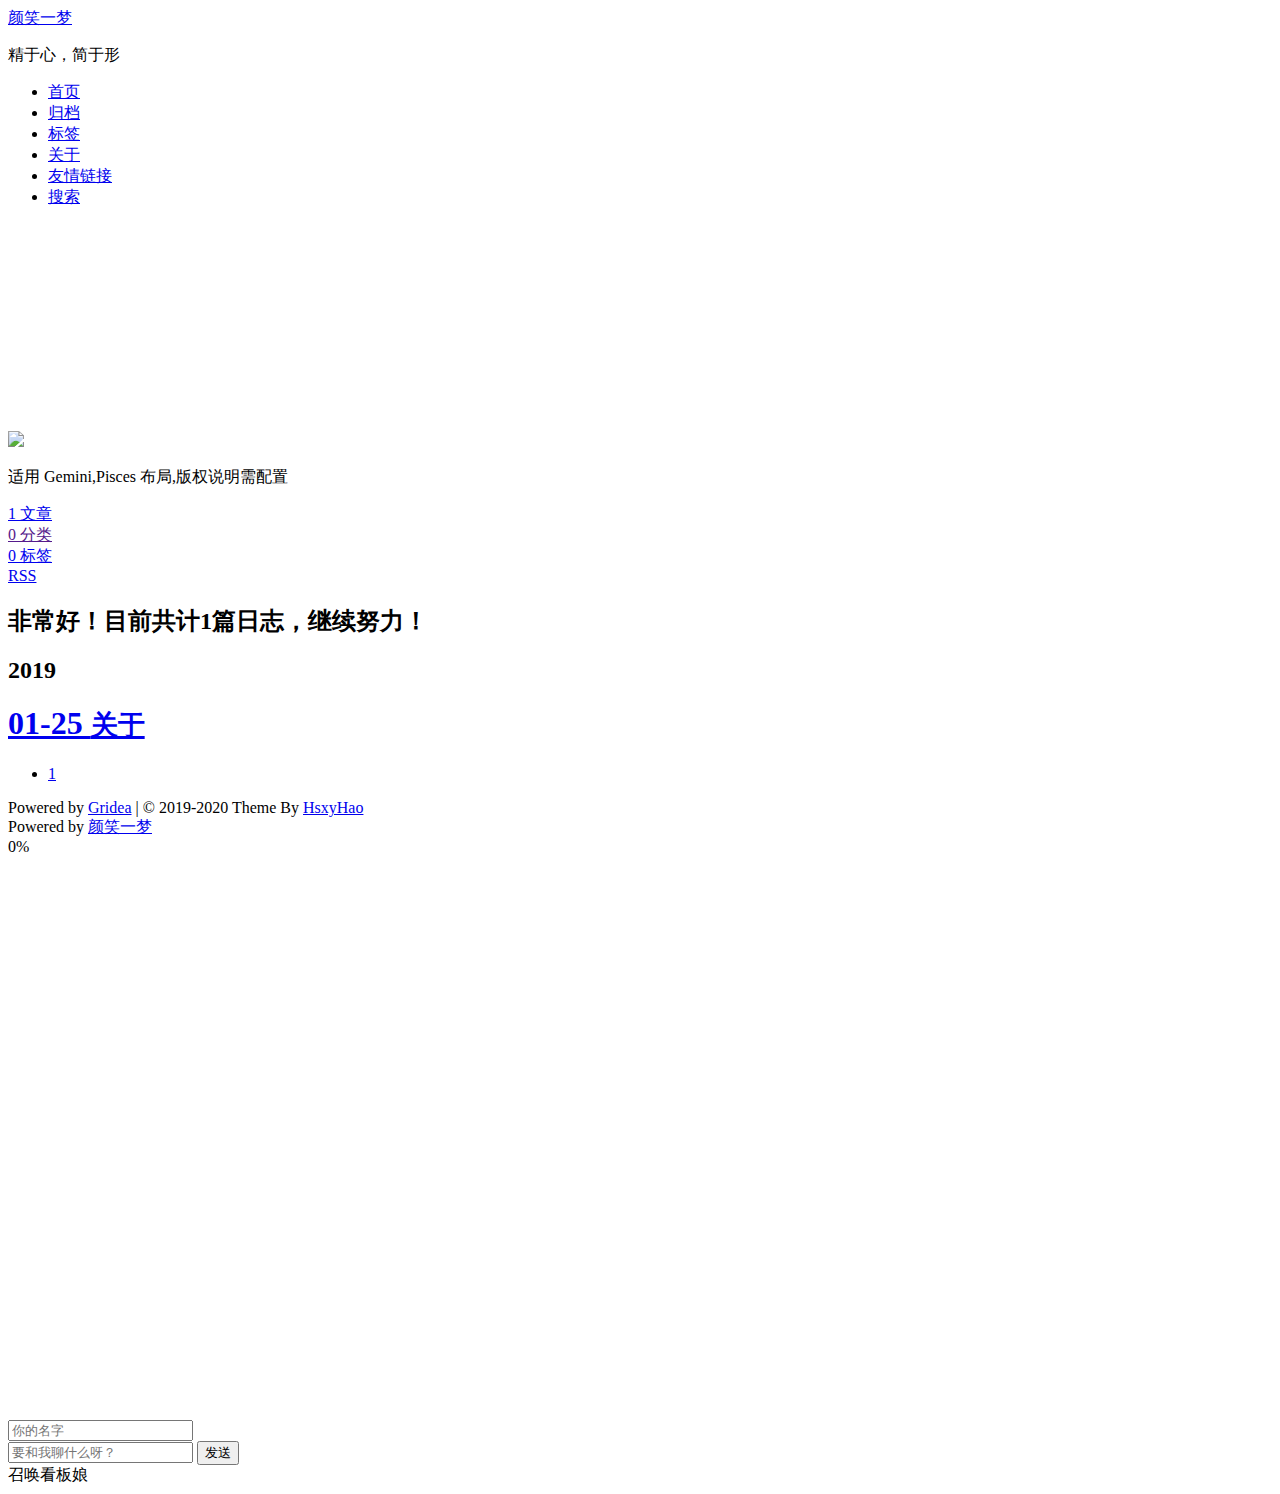
==== archives/index.html @ abf2011c "update from gridea: 2020-09-06 03:06:51" ====
<!DOCTYPE html>
<html>

<head>
  <meta charset="UTF-8" />

<meta name="viewport" content="width=device-width, initial-scale=1.0, user-scalable=no">
<meta name="keywords" content="Gridea静态个人博客">
<meta name="description" content="Hi,欢迎所有温柔的人们">
<meta name="theme-color" content="#000">
<title>颜笑一梦</title>
<link rel="shortcut icon" href="/favicon.ico?v=1599332806942">
<link rel="stylesheet" href="/media/css/pisces.css">
<link rel="stylesheet" href="/media/fonts/font-awesome.css">
<link
  href="//fonts.googleapis.com/css?family=Monda:300,300italic,400,400italic,700,700italic|Roboto Slab:300,300italic,400,400italic,700,700italic|Rosario:300,300italic,400,400italic,700,700italic|PT Mono:300,300italic,400,400italic,700,700italic&subset=latin,latin-ext"
  rel="stylesheet" type="text/css">

<link href="/media/hljs/styles/default.css"
  rel="stylesheet">

<link rel="stylesheet" href="/styles/main.css">

<script src="/media/hljs/highlight.js"></script>
<script src="https://cdn.jsdelivr.net/npm/velocity-animate@1.5.0/velocity.min.js"></script>
<script src="https://cdn.jsdelivr.net/npm/velocity-animate@1.5.0/velocity.ui.min.js"></script>
<link rel="stylesheet" href="https://cdn.jsdelivr.net/npm/katex@0.11.1/dist/katex.min.css"
  integrity="sha384-zB1R0rpPzHqg7Kpt0Aljp8JPLqbXI3bhnPWROx27a9N0Ll6ZP/+DiW/UqRcLbRjq" crossorigin="anonymous">


<script defer src="https://cdn.jsdelivr.net/npm/katex@0.11.1/dist/katex.min.js"
  integrity="sha384-y23I5Q6l+B6vatafAwxRu/0oK/79VlbSz7Q9aiSZUvyWYIYsd+qj+o24G5ZU2zJz" crossorigin="anonymous"></script>
<script defer src="https://cdn.jsdelivr.net/npm/katex@0.11.1/dist/contrib/auto-render.min.js"
  integrity="sha384-kWPLUVMOks5AQFrykwIup5lo0m3iMkkHrD0uJ4H5cjeGihAutqP0yW0J6dpFiVkI" crossorigin="anonymous"
  onload="renderMathInElement(document.body);"></script>





  <meta name="description" content="Hi,欢迎所有温柔的人们">
</head>

<body>
  <div class="head-top-line"></div>
  <div class="header-box">
    
<div class="pisces">
  <header class="header  ">
    <div class="blog-header box-shadow-wrapper bg-color " id="header">
      <div class="nav-toggle" id="nav_toggle">
        <div class="toggle-box">
          <div class="line line-top"></div>
          <div class="line line-center"></div>
          <div class="line line-bottom"></div>
        </div>
      </div>
      <div class="site-meta">       
        <div class="site-title">
          
            <a href="/" class="brand">
              <span>颜笑一梦</span>
            </a>  
          
        </div>
        
          <p class="subtitle">精于心，简于形</p>
        
      </div>
      <nav class="site-nav" id="site_nav">
        <ul id="nav_ul">
          
            
            
              
            
            <li class="nav-item ">
              
              
                <a href="/" target="_self">
                  <i class="fa fa-home"></i> 首页
                </a>
              
            </li>
          
            
            
              
            
            <li class="nav-item nav-item-active">
              
              
                <a href="/archives/" target="_self">
                  <i class="fa fa-archive"></i> 归档
                </a>
              
            </li>
          
            
            
              
            
            <li class="nav-item ">
              
              
                <a href="/tags/" target="_self">
                  <i class="fa fa-tags"></i> 标签
                </a>
              
            </li>
          
            
            
              
            
            <li class="nav-item ">
              
              
                <a href="/post/about/" target="_self">
                  <i class="fa fa-user"></i> 关于
                </a>
              
            </li>
          
          
            
              <li class="nav-item ">
                <a href="/friends/" target="blank">
                  
                    <i class="fa fa-address-book"></i> 友情链接
                  
                </a>
              </li>
            
          
          
            <li id="fa_search" class="nav-item">
              <a href="javascript:void(0);">
                <i class="fa fa-search"></i> <span class="language" data-lan="search">搜索</span>
              </a>
            </li>
          
        </ul>
      </nav>
    </div>
  </header>
</div>

<script type="text/javascript"> 
 
  let showNav = true;

  let navToggle = document.querySelector('#nav_toggle'),
  siteNav = document.querySelector('#site_nav');
  
  function navClick() {
    let sideBar = document.querySelector('.sidebar');
    let navUl = document.querySelector('#nav_ul');
    navToggle.classList.toggle('nav-toggle-active');
    siteNav.classList.toggle('nav-menu-active');
    if (siteNav.classList.contains('nav-menu-active')) {
      siteNav.style = "height: " + (navUl.children.length * 42) +"px !important";
    } else {
      siteNav.style = "";
    }
  }

  navToggle.addEventListener('click',navClick);  
</script>
  </div>
  <div class="main-continer">
    
    <div
      class="section-layout  pisces">
      <div class="section-layout-wrapper">
        <div id="sidebarMeta" class="sidebar">
    
<div class="sidebar-wrapper box-shadow-wrapper bg-color">
  <div class="sidebar-item">
    <img class="site-author-image right-motion" src="/images/avatar.png"/>
    <p class="site-author-name">适用 Gemini,Pisces 布局,版权说明需配置</p>
    
  </div>
  <div class="sidebar-item side-item-stat right-motion">
    <div class="sidebar-item-box">
      <a href="/archives/">
        
        <span class="site-item-stat-count">1</span>
        <span class="site-item-stat-name language" data-lan="article">文章</span>
      </a>
    </div>
    <div class="sidebar-item-box">
      <a href="">
        <span class="site-item-stat-count">0</span>
        <span class="site-item-stat-name language" data-lan="category">分类</span>
      </a>
    </div>
    <div class="sidebar-item-box">
      <a href="/tags/">
        <span class="site-item-stat-count">0</span>
        <span class="site-item-stat-name language" data-lan="tag">标签</span>
      </a>
    </div>
  </div>
  
    
      <div class="sidebar-item">
        <span class="site-item-rss">
            <i class="fa fa-rss"></i>
            <a href="https://yxymeng.github.io/atom.xml" target="_blank">RSS</a>
        </span>
      </div>
    
  
  



</div>
</div>
<script>
  let sidebarMeta = document.querySelector('#sidebarMeta');
  let scheme = 'pisces';
  let sidebarWrapper = document.querySelector('.sidebar-wrapper');
  if (sidebarMeta && (scheme === 'pisces' || scheme === 'gemini')) {
    document.addEventListener('scroll', function(e) {
      if (document.scrollingElement.scrollTop > parseInt(sidebarMeta.style.marginTop) + 10) {
        sidebarWrapper.classList.add('home-sidebar-fixed')
      } else {
        sidebarWrapper.classList.remove('home-sidebar-fixed')
      }
    });
  }
  </script>
        <div class="section-box box-shadow-wrapper">
          <section class="section archives-section bg-color posts-expand">
            

<div class="bg-color">
  <div class="archive-timeline-box">
    <div class="archive-timeline-title">
      
        <h2 class="language" data-lan="archives" data-count="1">非常好！目前共计1篇日志，继续努力！</h2>
      
    </div>
    
      
      
        <div class="node-title">
          <h2 class="tag-year">2019</h2>
        </div>    
        
      
      <a href="https://yxymeng.github.io/post/about/">
        <div class="motion-warpper tag-archive-node">
          <div class="tag-node">
            <h1>
              01-25
              <small>关于</small>
            </h1>
          </div>  
      </div>
      </a>
    
  </div>
  
<div class="page bg-color">
  <ul class="pagination-ul">
    
    
      
        <li class="pagination-li pagination-active">
            <a href="/archives/page/../">
              1
            </a>
        </li>
      
    
    
  </ul>
</div>
</div>

          </section>
        </div>
      </div>
    </div>
    <div class="footer-box">
  <footer class="footer">
    <div class="copyright">
      Powered by <a href="https://github.com/getgridea/gridea" target="_blank">Gridea</a> | © 2019-2020 Theme By <a
        href="https://github.com/hsxyhao/gridea-theme-next" target="_blank">HsxyHao</a>
    </div>
    <div class="poweredby">
      Powered by <a href="https://www.notion.so/Personal-Home-96d5801e9ccc41f5a57f236f57e6d2dc">颜笑一梦</a>
    </div>
  </footer>
  
  
  <div class="pisces back-to-top" id="back_to_top">
    <i class="fa fa-arrow-up"></i>
    
    <span class="scrollpercent">
      <span id="back_to_top_text">0</span>%
    </span>
    
  </div>
  
  
  
<link rel="stylesheet" href="/media/live2d/css/live2d.css" />
<div class="box-scale">
  <div id="landlord" style="left: 50px;bottom: 15px;"
    data-key="">
    <canvas id="live2d" width="500" height="560" class="live2d"></canvas>
    

      <div class="message" style="opacity:0"></div>
      <div class="live_talk_input_body">
        <div class="live_talk_input_name_body">
          <input name="name" type="text" class="live_talk_name white_input" id="AIuserName" autocomplete="off"
            placeholder="你的名字" />
        </div>
        <div class="live_talk_input_text_body">
          <input name="talk" type="text" class="live_talk_talk white_input" id="AIuserText" autocomplete="off"
            placeholder="要和我聊什么呀？" />
          <button type="button" class="live_talk_send_btn" id="talk_send">发送</button>
        </div>
      </div>
      <input name="live_talk" id="live_talk" value="1" type="hidden" />
      <div class="live_ico_box">
        <div class="live_ico_item type_info" id="showInfoBtn"></div>
        <div class="live_ico_item type_talk" id="showTalkBtn"></div>
        
        <div class="live_ico_item type_youdu" id="youduButton"></div>
        <div class="live_ico_item type_quit" id="hideButton"></div>
        <input name="live_statu_val" id="live_statu_val" value="0" type="hidden" />
        <audio src="" style="display:none;" id="live2d_bgm" data-bgm="0" preload="none"></audio>
        <input id="duType" value="douqilai" type="hidden">
        
      </div>
    
  </div>
</div>
<div id="open_live2d">召唤看板娘</div>
<script src="https://libs.baidu.com/jquery/2.0.0/jquery.min.js"></script>
<script>
  var message_Path = 'https://cdn.jsdelivr.net/gh/hsxyhao/live2d.github.io@master/';
  let landlord = document.querySelector('#landlord');
  var apiKey = landlord.dataset.key;
</script>
<script type="text/javascript" src="/media/live2d/js/live2d.js"></script>
<script>
	var home_Path = document.location.protocol + '//' + window.document.location.hostname + ":" + window.document.location.port + '/';
	var userAgent = window.navigator.userAgent.toLowerCase();
	var norunAI = ["android", "iphone", "ipod", "ipad", "windows phone", "mqqbrowser", "msie", "trident/7.0"];
	var norunFlag = false;

	for (var i = 0; i < norunAI.length; i++) {
		if (userAgent.indexOf(norunAI[i]) > -1) {
			norunFlag = true;
			break;
		}
	}

	if (!window.WebGLRenderingContext) {
		norunFlag = true;
	}

	if (!norunFlag) {
		var hitFlag = false;
		var AIFadeFlag = false;
		var liveTlakTimer = null;
		var sleepTimer_ = null;
		var AITalkFlag = false;
		var talkNum = 0;
		(function () {
			function renderTip(template, context) {
				var tokenReg = /(\\)?\{([^\{\}\\]+)(\\)?\}/g;
				return template.replace(tokenReg, function (word, slash1, token, slash2) {
					if (slash1 || slash2) {
						return word.replace('\\', '');
					}
					var variables = token.replace(/\s/g, '').split('.');
					var currentObject = context;
					var i, length, variable;
					for (i = 0, length = variables.length; i < length; ++i) {
						variable = variables[i];
						currentObject = currentObject[variable];
						if (currentObject === undefined || currentObject === null) return '';
					}
					return currentObject;
				});
			}

			String.prototype.renderTip = function (context) {
				return renderTip(this, context);
			};

			var re = /x/;
			re.toString = function () {
				showMessage('哈哈，你打开了控制台，是想要看看我的秘密吗？', 5000);
				return '';
			};

			$(document).on('copy', function () {
				showMessage('你都复制了些什么呀，转载要记得加上出处哦~~', 5000);
			});

			function initTips() {
				$.ajax({
					cache: true,
					url: message_Path + 'message.json',
					dataType: "json",
					success: function (result) {
						$.each(result.mouseover, function (index, tips) {
							$(tips.selector).mouseover(function () {
								var text = tips.text;
								if (Array.isArray(tips.text)) text = tips.text[Math.floor(Math.random() * tips.text.length + 1) - 1];
								text = text.renderTip({ text: $(this).text() });
								showMessage(text, 3000);
								talkValTimer();
								clearInterval(liveTlakTimer);
								liveTlakTimer = null;
							});
							$(tips.selector).mouseout(function () {
								showHitokoto();
								if (liveTlakTimer == null) {
									liveTlakTimer = window.setInterval(function () {
										showHitokoto();
									}, 15000);
								};
							});
						});
						$.each(result.click, function (index, tips) {
							$(tips.selector).click(function () {
								if (hitFlag) {
									return false
								}
								hitFlag = true;
								setTimeout(function () {
									hitFlag = false;
								}, 8000);
								var text = tips.text;
								if (Array.isArray(tips.text)) text = tips.text[Math.floor(Math.random() * tips.text.length + 1) - 1];
								text = text.renderTip({ text: $(this).text() });
								showMessage(text, 3000);
							});
							clearInterval(liveTlakTimer);
							liveTlakTimer = null;
							if (liveTlakTimer == null) {
								liveTlakTimer = window.setInterval(function () {
									showHitokoto();
								}, 15000);
							};
						});
					}
				});
			}
			initTips();

			var text;
			if (document.referrer !== '') {
				var referrer = document.createElement('a');
				referrer.href = document.referrer;
				text = '嗨！来自 <span style="color:#0099cc;">' + referrer.hostname + '</span> 的朋友！';
				var domain = referrer.hostname.split('.')[1];
				if (domain == 'baidu') {
					text = '嗨！ 来自 百度搜索 的朋友！<br>欢迎访问<span style="color:#0099cc;">「 ' + document.title.split(' - ')[0] + ' 」</span>';
				} else if (domain == 'so') {
					text = '嗨！ 来自 360搜索 的朋友！<br>欢迎访问<span style="color:#0099cc;">「 ' + document.title.split(' - ')[0] + ' 」</span>';
				} else if (domain == 'google') {
					text = '嗨！ 来自 谷歌搜索 的朋友！<br>欢迎访问<span style="color:#0099cc;">「 ' + document.title.split(' - ')[0] + ' 」</span>';
				}
			} else {
				if (window.location.href == home_Path) { //主页URL判断，需要斜杠结尾
					var now = (new Date()).getHours();
					if (now > 23 || now <= 5) {
						text = '你是夜猫子呀？这么晚还不睡觉，明天起的来嘛？';
					} else if (now > 5 && now <= 7) {
						text = '早上好！一日之计在于晨，美好的一天就要开始了！';
					} else if (now > 7 && now <= 11) {
						text = '上午好！工作顺利嘛，不要久坐，多起来走动走动哦！';
					} else if (now > 11 && now <= 14) {
						text = '中午了，工作了一个上午，现在是午餐时间！';
					} else if (now > 14 && now <= 17) {
						text = '午后很容易犯困呢，今天的运动目标完成了吗？';
					} else if (now > 17 && now <= 19) {
						text = '傍晚了！窗外夕阳的景色很美丽呢，最美不过夕阳红~~';
					} else if (now > 19 && now <= 21) {
						text = '晚上好，今天过得怎么样？';
					} else if (now > 21 && now <= 23) {
						text = '已经这么晚了呀，早点休息吧，晚安~~';
					} else {
						text = '嗨~ 快来逗我玩吧！';
					}
				} else {
					text = '欢迎阅读<span style="color:#0099cc;">「 ' + document.title.split(' - ')[0] + ' 」</span>';
				}
			}
			showMessage(text, 12000);
		})();

		liveTlakTimer = setInterval(function () {
			showHitokoto();
		}, 15000);

		function showHitokoto() {
			if (sessionStorage.getItem("Sleepy") !== "1") {
				if (!AITalkFlag) {
					$.getJSON('https://v1.hitokoto.cn/', function (result) {
						talkValTimer();
						showMessage(result.hitokoto, 0);
					});
				}
			} else {
				hideMessage(0);
				if (sleepTimer_ == null) {
					sleepTimer_ = setInterval(function () {
						checkSleep();
					}, 200);
				}
			}
		}

		function checkSleep() {
			var sleepStatu = sessionStorage.getItem("Sleepy");
			if (sleepStatu !== '1') {
				talkValTimer();
				showMessage('你回来啦~', 0);
				clearInterval(sleepTimer_);
				sleepTimer_ = null;
			}
		}

		function showMessage(text, timeout) {
			if (Array.isArray(text)) text = text[Math.floor(Math.random() * text.length + 1) - 1];
			$('.message').stop();
			$('.message').html(text);
			$('.message').fadeTo(200, 1);
			//if (timeout === null) timeout = 5000;
			//hideMessage(timeout);
		}
		function talkValTimer() {
			$('#live_talk').val('1');
		}

		function hideMessage(timeout) {
			//$('.message').stop().css('opacity',1);
			if (timeout === null) timeout = 5000;
			$('.message').delay(timeout).fadeTo(200, 0);
		}

		function initLive2d() {
			$('#hideButton').on('click', function () {
				if (AIFadeFlag) {
					return false;
				} else {
					AIFadeFlag = true;
					localStorage.setItem("live2dhidden", "0");
					$('#landlord').fadeOut(200);
					$('#open_live2d').delay(200).fadeIn(200);
					setTimeout(function () {
						AIFadeFlag = false;
					}, 300);
				}
			});
			$('#open_live2d').on('click', function () {
				if (AIFadeFlag) {
					return false;
				} else {
					AIFadeFlag = true;
					localStorage.setItem("live2dhidden", "1");
					$('#open_live2d').fadeOut(200);
					$('#landlord').delay(200).fadeIn(200);
					setTimeout(function () {
						AIFadeFlag = false;
					}, 300);
				}
			});
			$('#youduButton').on('click', function () {
				if ($('#youduButton').hasClass('doudong')) {
					var typeIs = $('#youduButton').attr('data-type');
					$('#youduButton').removeClass('doudong');
					$('body').removeClass(typeIs);
					$('#youduButton').attr('data-type', '');
				} else {
					var duType = $('#duType').val();
					var duArr = duType.split(",");
					var dataType = duArr[Math.floor(Math.random() * duArr.length)];

					$('#youduButton').addClass('doudong');
					$('#youduButton').attr('data-type', dataType);
					$('body').addClass(dataType);
				}
			});
			if (apiKey) {
				$('#showInfoBtn').on('click', function () {
					var live_statu = $('#live_statu_val').val();
					if (live_statu == "0") {
						return
					} else {
						$('#live_statu_val').val("0");
						$('.live_talk_input_body').fadeOut(500);
						AITalkFlag = false;
						showHitokoto();
						$('#showTalkBtn').show();
						$('#showInfoBtn').hide();
					}
				});
				$('#showTalkBtn').on('click', function () {
					var live_statu = $('#live_statu_val').val();
					if (live_statu == "1") {
						return
					} else {
						$('#live_statu_val').val("1");
						$('.live_talk_input_body').fadeIn(500);
						AITalkFlag = true;
						$('#showTalkBtn').hide();
						$('#showInfoBtn').show();

					}
				});
				$('#talk_send').on('click', function () {
					var info_ = $('#AIuserText').val();
					var userid_ = $('#AIuserName').val();
					if (info_ == "") {
						showMessage('写点什么吧！', 0);
						return;
					}
					if (userid_ == "") {
						showMessage('聊之前请告诉我你的名字吧！', 0);
						return;
					}
					showMessage('思考中~', 0);
					let protocol = window.location.protocol.indexOf("s") > 0 ? "https" : "http";
					$.ajax({
						type: "get",
						url: `${protocol}://www.tuling123.com/openapi/api?key=${apiKey}&info=${info_}`,
						dataType: "json",
						success: function (res) {
							talkValTimer();
							showMessage(res.text, 0);
							$('#AIuserText').val("");
							sessionStorage.setItem("live2duser", userid_);
						},
						error: function (e) {
							talkValTimer();
							showMessage('似乎有什么错误，请和站长联系！', 0);
						}
					});
				});
			} else {
				$('#showInfoBtn').hide();
				$('#showTalkBtn').hide();
			}
			//获取音乐信息初始化
			var bgmListInfo = $('input[name=live2dBGM]');
			if (bgmListInfo.length == 0) {
				$('#musicButton').hide();
			} else {
				var bgmPlayNow = parseInt($('#live2d_bgm').attr('data-bgm'));
				var bgmPlayTime = 0;
				var live2dBGM_Num = sessionStorage.getItem("live2dBGM_Num");
				var live2dBGM_PlayTime = sessionStorage.getItem("live2dBGM_PlayTime");
				if (live2dBGM_Num) {
					if (live2dBGM_Num <= $('input[name=live2dBGM]').length - 1) {
						bgmPlayNow = parseInt(live2dBGM_Num);
					}
				}
				if (live2dBGM_PlayTime) {
					bgmPlayTime = parseInt(live2dBGM_PlayTime);
				}
				var live2dBGMSrc = bgmListInfo.eq(bgmPlayNow).val();
				$('#live2d_bgm').attr('data-bgm', bgmPlayNow);
				$('#live2d_bgm').attr('src', live2dBGMSrc);
				$('#live2d_bgm')[0].currentTime = bgmPlayTime;
				$('#live2d_bgm')[0].volume = 0.5;
				var live2dBGM_IsPlay = sessionStorage.getItem("live2dBGM_IsPlay");
				var live2dBGM_WindowClose = sessionStorage.getItem("live2dBGM_WindowClose");
				if (live2dBGM_IsPlay == '0' && live2dBGM_WindowClose == '0') {
					$('#live2d_bgm')[0].play();
					$('#musicButton').addClass('play');
				}
				sessionStorage.setItem("live2dBGM_WindowClose", '1');
				$('#musicButton').on('click', function () {
					if ($('#musicButton').hasClass('play')) {
						$('#live2d_bgm')[0].pause();
						$('#musicButton').removeClass('play');
						sessionStorage.setItem("live2dBGM_IsPlay", '1');
					} else {
						$('#live2d_bgm')[0].play();
						$('#musicButton').addClass('play');
						sessionStorage.setItem("live2dBGM_IsPlay", '0');
					}
				});
				window.onbeforeunload = function () {
					sessionStorage.setItem("live2dBGM_WindowClose", '0');
					if ($('#musicButton').hasClass('play')) {
						sessionStorage.setItem("live2dBGM_IsPlay", '0');
					}
				}
				document.getElementById('live2d_bgm').addEventListener("timeupdate", function () {
					var live2dBgmPlayTimeNow = document.getElementById('live2d_bgm').currentTime;
					sessionStorage.setItem("live2dBGM_PlayTime", live2dBgmPlayTimeNow);
				});
				document.getElementById('live2d_bgm').addEventListener("ended", function () {
					var listNow = parseInt($('#live2d_bgm').attr('data-bgm'));
					listNow++;
					if (listNow > $('input[name=live2dBGM]').length - 1) {
						listNow = 0;
					}
					var listNewSrc = $('input[name=live2dBGM]').eq(listNow).val();
					sessionStorage.setItem("live2dBGM_Num", listNow);
					$('#live2d_bgm').attr('src', listNewSrc);
					$('#live2d_bgm')[0].play();
					$('#live2d_bgm').attr('data-bgm', listNow);
				});
				document.getElementById('live2d_bgm').addEventListener("error", function () {
					$('#live2d_bgm')[0].pause();
					$('#musicButton').removeClass('play');
					showMessage('音乐似乎加载不出来了呢！', 0);
				});
			}
			//获取用户名
			var live2dUser = sessionStorage.getItem("live2duser");
			if (live2dUser !== null) {
				$('#AIuserName').val(live2dUser);
			}
			//获取位置
			var landL = sessionStorage.getItem("historywidth");
			var landB = sessionStorage.getItem("historyheight");
			if (landL == null || landB == null) {
				landL = '5px'
				landB = '0px'
			}
			$('#landlord').css('left', landL + 'px');
			$('#landlord').css('bottom', landB + 'px');
			//移动
			function getEvent() {
				return window.event || arguments.callee.caller.arguments[0];
			}
			var smcc = document.getElementById("landlord");
			var moveX = 0;
			var moveY = 0;
			var moveBottom = 0;
			var moveLeft = 0;
			var moveable = false;
			var docMouseMoveEvent = document.onmousemove;
			var docMouseUpEvent = document.onmouseup;
			smcc.onmousedown = function () {
				var ent = getEvent();
				moveable = true;
				moveX = ent.clientX;
				moveY = ent.clientY;
				var obj = smcc;
				moveBottom = parseInt(obj.style.bottom);
				moveLeft = parseInt(obj.style.left);
				if (isFirefox = navigator.userAgent.indexOf("Firefox") > 0) {
					window.getSelection().removeAllRanges();
				}
				document.onmousemove = function () {
					if (moveable) {
						var ent = getEvent();
						var x = moveLeft + ent.clientX - moveX;
						var y = moveBottom + (moveY - ent.clientY);
						obj.style.left = x + "px";
						obj.style.bottom = y + "px";
					}
				};
				document.onmouseup = function () {
					if (moveable) {
						var historywidth = obj.style.left;
						var historyheight = obj.style.bottom;
						historywidth = historywidth.replace('px', '');
						historyheight = historyheight.replace('px', '');
						sessionStorage.setItem("historywidth", historywidth);
						sessionStorage.setItem("historyheight", historyheight);
						document.onmousemove = docMouseMoveEvent;
						document.onmouseup = docMouseUpEvent;
						moveable = false;
						moveX = 0;
						moveY = 0;
						moveBottom = 0;
						moveLeft = 0;
					}
				};
			};
		}
		$(document).ready(function () {
			var AIimgSrc = [];
			let chooseLive2d = 'hijiki'
			if (chooseLive2d === 'histoire') {
				AIimgSrc.push(message_Path + "model/histoire/histoire.1024/texture_00.png");
				AIimgSrc.push(message_Path + "model/histoire/histoire.1024/texture_01.png");
				AIimgSrc.push(message_Path + "model/histoire/histoire.1024/texture_02.png");
				AIimgSrc.push(message_Path + "model/histoire/histoire.1024/texture_03.png");
			} else if (chooseLive2d === 'rem') {
				AIimgSrc.push(message_Path + "model/rem/remu2048/texture_00.png");
			} else if (chooseLive2d === 'aoba') {
				AIimgSrc.push(message_Path + "model/aoba/textures/texture_00.png");
			} else if (chooseLive2d === 'hijiki') {
				AIimgSrc.push(message_Path + "model/hijiki/moc/hijiki.2048/texture_00.png");
			} else if (chooseLive2d === 'tororo') {
				AIimgSrc.push(message_Path + "model/tororo/moc/tororo.2048/texture_00.png");
			}
			var images = [];
			var imgLength = AIimgSrc.length;
			var loadingNum = 0;
			for (var i = 0; i < imgLength; i++) {
				images[i] = new Image();
				images[i].src = AIimgSrc[i];
				images[i].onload = function () {
					loadingNum++;
					if (loadingNum === imgLength) {
						var live2dhidden = localStorage.getItem("live2dhidden");
						if (live2dhidden === "0") {
							setTimeout(function () {
								$('#open_live2d').fadeIn(200);
							}, 1300);
						} else {
							setTimeout(function () {
								$('#landlord').fadeIn(200);
							}, 1300);
						}
						let model = '';
						if (chooseLive2d === 'histoire') {
							model = message_Path + "model/histoire/model.json";
						} else if (chooseLive2d === 'rem') {
							model = message_Path + "model/rem/model.json";
						} else if (chooseLive2d === 'aoba') {
							model = message_Path + "model/aoba/model.json";
						} else if (chooseLive2d === 'hijiki') {
							model = message_Path + "model/hijiki/hijiki.model.json";
						} else if (chooseLive2d === 'tororo') {
							model = message_Path + "model/tororo/tororo.model.json";
						}
						setTimeout(function () {
							loadlive2d("live2d", model);
						}, 1000);
						initLive2d();
						images = null;
					}
				}
			}
		});
	}
</script>
  
  
  
  <link rel="stylesheet" href="https://cdn.jsdelivr.net/npm/aplayer@1.10.1/dist/APlayer.min.css">
  <script src="https://cdn.jsdelivr.net/npm/aplayer@1.10.1/dist/APlayer.min.js"></script>
  <div class="aplayer" id="aplayer"></div>
  <script>
  let musics = JSON.parse('[{"author":"","cover":"","lrc":"","musicLink":"","musicName":""}]');
  let mediaMusic = [];
  for (let i = 0; i < musics.length; i++) {
    let item = musics[i];
    mediaMusic.push({
      name: item.musicName,
      artist: item.author,
      url: item.musicLink,
      lrc: item.lrc,
      cover: item.cover
    });
  }

  const ap = new APlayer({
      container: document.getElementById('aplayer'),
      fixed: true,
      lrcType: 3,
      listFolded: false,
      listMaxHeight: 90,
      audio: mediaMusic
  });
  window.addEventListener('load', function() {
    let postBody = document.querySelector('#post_body');
    let hs = ['h1', 'h2', 'h3', 'h4', 'h5', 'h6'];
    postBody && hs.forEach(h => {
      let helems = postBody.querySelectorAll(h);
      if (helems.length > 0) {
        helems.forEach(elem => {
          elem.id = encodeURI(elem.id);
        })
      }
    })
  })
  </script>


  
</div>
<script>

  let sideBarOpen = 'sidebar-open';
  let body = document.body;
  let back2Top = document.querySelector('#back_to_top'),
    back2TopText = document.querySelector('#back_to_top_text'),
    drawerBox = document.querySelector('#drawer_box'),
    rightSideBar = document.querySelector('.sidebar'),
    viewport = document.querySelector('body');

  function scrollAnimation(currentY, targetY) {

    let needScrollTop = targetY - currentY
    let _currentY = currentY
    setTimeout(() => {
      const dist = Math.ceil(needScrollTop / 10)
      _currentY += dist
      window.scrollTo(_currentY, currentY)
      if (needScrollTop > 10 || needScrollTop < -10) {
        scrollAnimation(_currentY, targetY)
      } else {
        window.scrollTo(_currentY, targetY)
      }
    }, 1)
  }

  back2Top.addEventListener("click", function (e) {
    scrollAnimation(document.scrollingElement.scrollTop, 0);
    e.stopPropagation();
    return false;
  });

  window.addEventListener('scroll', function (e) {
    let percent = document.scrollingElement.scrollTop / (document.scrollingElement.scrollHeight - document.scrollingElement.clientHeight) * 100;
    if (percent > 1 && !back2Top.classList.contains('back-top-active')) {
      back2Top.classList.add('back-top-active');
    }
    if (percent == 0) {
      back2Top.classList.remove('back-top-active');
    }
    if (back2TopText) {
      back2TopText.textContent = Math.floor(percent);
    }
  });


  let hasCacu = false;
  window.onresize = function () {
    calcuHeight();
  }

  function calcuHeight() {
    // 动态调整站点概览高度
    if (!hasCacu && back2Top.classList.contains('pisces') || back2Top.classList.contains('gemini')) {
      let sideBar = document.querySelector('.sidebar');
      let navUl = document.querySelector('#site_nav');
      sideBar.style = 'margin-top:' + (navUl.offsetHeight + navUl.offsetTop + 15) + 'px;';
      hasCacu = true;
    }
  }
  calcuHeight();

  let open = false, MOTION_TIME = 300, RIGHT_MOVE_DIS = '320px';

  if (drawerBox) {
    let rightMotions = document.querySelectorAll('.right-motion');
    let right = drawerBox.classList.contains('right');

    let transitionDir = right ? "transition.slideRightIn" : "transition.slideLeftIn";

    let openProp, closeProp;
    if (right) {
      openProp = {
        paddingRight: RIGHT_MOVE_DIS
      };
      closeProp = {
        paddingRight: '0px'
      };
    } else {
      openProp = {
        paddingLeft: RIGHT_MOVE_DIS
      };
      closeProp = {
        paddingLeft: '0px'
      };
    }

    drawerBox.onclick = function () {
      open = !open;
      window.Velocity(rightSideBar, 'stop');
      window.Velocity(viewport, 'stop');
      window.Velocity(rightMotions, 'stop');
      if (open) {
        window.Velocity(rightSideBar, {
          width: RIGHT_MOVE_DIS
        }, {
          duration: MOTION_TIME,
          begin: function () {
            window.Velocity(rightMotions, transitionDir, {});
          }
        })
        window.Velocity(viewport, openProp, {
          duration: MOTION_TIME
        });
      } else {
        window.Velocity(rightSideBar, {
          width: '0px'
        }, {
          duration: MOTION_TIME,
          begin: function () {
            window.Velocity(rightMotions, {
              opacity: 0
            });
          }
        })
        window.Velocity(viewport, closeProp, {
          duration: MOTION_TIME
        });
      }
      for (let i = 0; i < drawerBox.children.length; i++) {
        drawerBox.children[i].classList.toggle('muse-line');
      }
      drawerBox.classList.toggle(sideBarOpen);
    }
  }

  // 链接跳转
  let newWindow = 'true'
  if (newWindow === 'true') {
    let links = document.querySelectorAll('.post-body a')
    links.forEach(item => {
      if (!item.classList.contains('btn')) {
        item.setAttribute("target", "_blank");
      }
    })
  }

  let faSearch = document.querySelector('#fa_search');
  faSearch.addEventListener('click', function () {
    document.querySelector('#search_mask').style = ''
  })

  // 代码高亮
  hljs.initHighlightingOnLoad();
  
  // 离开当前页title变化
  var leaveTitle = "";
  if (leaveTitle) {
    document.addEventListener('visibilitychange', function () {
      if (document.visibilityState == 'hidden') {
        normal_title = document.title;
        document.title = leaveTitle;
      } else {
        document.title = normal_title;
      }
    });
  }

</script>
  </div>
</body>

<div class="search-mask" id="search_mask" style="display: none;">
  <div class="search-box">
    <div class="search-title">
      <i class="fa fa-search"></i>
      <div class="input-box">
        <input id="search" type="text" class="language" data-lan="search" placeholder="搜索">
      </div>
      <i id="close" class="fa fa-times-circle"></i>
    </div>
    <div class="stat-box">
      <span id="stat_count">0</span><span class="language" data-lan="stat">条相关条目，使用了</span><span id="stat_times">0</span><span class="language" data-lan="stat-time">毫秒</span>
      <hr>
    </div>
    <div class="result" id="result">
      
      <div class="item">
        <a class="result-title" style="opacity: 0;" href="https://yxymeng.github.io/post/about/"" data-c="
          &lt;blockquote&gt;
&lt;p&gt;欢迎来到我的小站呀，很高兴遇见你！🤝&lt;/p&gt;
&lt;/blockquote&gt;
&lt;h2 id=&#34;关于本站&#34;&gt;🏠 关于本站&lt;/h2&gt;
&lt;h2 id=&#34;博主是谁&#34;&gt;👨‍💻 博主是谁&lt;/h2&gt;
&lt;h2 id=&#34;兴趣爱好&#34;&gt;⛹ 兴趣爱好&lt;/h2&gt;
&lt;h2 id=&#34;联系我呀&#34;&gt;📬 联系我呀&lt;/h2&gt;
">关于</a>
      </div>
      
    </div>
    <div class="page">
      <div id="page_ul"></div>
    </div>
  </div>
</div>
<script>
  !function () {
    let searchMask = document.querySelector('#search_mask');
    let result = document.querySelector('#result');
    let items = document.querySelectorAll('.item');
    let searchBox = document.querySelector('#search');
    let statCount = document.querySelector('#stat_count');
    let statTimes = document.querySelector('#stat_times');
    let pageUl = document.querySelector('#page_ul');
    let close = document.querySelector('#close');
    
    close.addEventListener('click', function() {
      searchMask.style = 'display: none;'
    })

    let finds = [];
    let contents = [];
    let pageSize = 10;
    items.forEach(item => {
      let a = item.querySelector('a');
      contents.push({
        title: a.innerText,
        details: a.dataset.c,
        link: a.href
      })
      item.remove();
    })

    function insertStr(soure, start, count) {
      let newStr = soure.substr(start, count);
      return soure.slice(0, start) + '<em>' + newStr + '</em>' + soure.slice(start + count);
    }

    pageUl.addEventListener('click', function(event) {
      let target = event.target;
      if (target.__proto__ === HTMLSpanElement.prototype) {
        appendResults(parseInt(target.dataset.i));
      }
    })

    function appendResults(index) {
      let htmlResult = '';
      let start = index || 0;
      let end = Math.min(start + pageSize, finds.length);
      for (let i = start; i < end; i++) {
        const current = finds[i];
        let html = current.title;
        let sum = 0;
        let positions = current.positions;
        positions.forEach(position => {
          html = insertStr(html, position.start + sum, position.count);
          sum += 9;
        })
        htmlResult += `<div class="item"><a class="result-title" href="${current.link}">${html}</a></div>`;
      }
      result.innerHTML = htmlResult;
      pageUl.innerHTML = '';
      let count = finds.length / pageSize;
      let lis = '';
      if (start !== 0) {
        lis += `<span class="fa fa-angle-left" data-i='${start - 1}'></span>`;
      }
      for (let i = 0; i < count; i++) {
        lis += `<span class='${i === start?'current':''}' data-i='${i}'>${i+1}</span>`;     
      }
      if (start+1 < count) {
        lis += `<span class="fa fa-angle-right" data-i='${start+1}'></span>`;  
      }
      pageUl.innerHTML = lis;
    }

    function search(delay) {
      let timer = null
      return function () {
        clearTimeout(timer)
        timer = setTimeout(() => {
          let start = Date.now();
          let segments = searchBox.value.split(' ').filter(c => c != '');
          if (segments.length <= 0) {
            return;
          }
          finds = [];
          let htmlResult = '';
          contents.forEach(content => {
            let title = content.title;
            let positions = [];
            let find = false;
            segments.forEach((segment) => {
              if (content.title.includes(segment)) {
                find = true;
                positions.push({
                  start: content.title.indexOf(segment),
                  count: segment.length
                })
              } else if (content.details.includes(segment)) {
                find = true;
              }
            });
            if (find) {
              finds.push({
                title: content.title,
                link: content.link,
                positions
              });
            }
          })
          appendResults(0);
          statCount.textContent = finds.length;
          statTimes.textContent = Date.now() - start;
        }, delay)
      }
    }
    searchBox.addEventListener('input', search(200));
  }()
</script>

<input hidden id="copy" />
<script>
  !function () {
    let times = document.querySelectorAll('.publish-time');
    for (let i = 0; i < times.length; i++) {
      let date = times[i].dataset.t;
      let time = Math.floor((new Date().getTime() - new Date(date).getTime()) / 1000);
      if (time < 60) {
        str = time + '秒之前';
      } else if (time < 3600) {
        str = Math.floor(time / 60) + '分钟之前';
      } else if (time >= 3600 && time < 86400) {
        str = Math.floor(time / 3600) + '小时之前';
      } else if (time >= 86400 && time < 259200) {
        str = Math.floor(time / 86400) + '天之前';
      } else {
        str = times[i].textContent;
      }
      times[i].textContent = str;
    }
  }();
</script>

<script>
  let language = '';
  if (language !== '') {
    let map = new Map();
    if (language === 'en') {
      map.set('search', 'Search');
      map.set('category', 'Categories');
      map.set('article', 'Articles');
      map.set('tag', 'Tags');
      map.set('top', 'Top');
      map.set('publish', 'published');
      map.set('minute', ' minutes');
      map.set('read-more', 'Read More');
      map.set('view', 'View');
      map.set('words', ' words');
      map.set('category-in', 'category in');
      map.set('preview', 'Meta');
      map.set('index', 'Toc');
      map.set('no-archives', "You haven't created yet");
      map.set('archives', " articles in total");
      map.set('cloud-tags', " tags in total");
      map.set('copyright', "Copyright: ");
      map.set('author', "Author: ");
      map.set('link', "Link: ");
      map.set('leave-message', "Leave a message");
      map.set('format', "Links Format");
      map.set('site-name', "Name: ");
      map.set('site-link', "Link: ");
      map.set('site-desc', "Desc: ");
      map.set('stat', " related results, taking ");
      map.set('stat-time', " ms");
      map.set('site-img', "Image: ");
    }

    if (map.size > 0) {
      let lanElems = document.querySelectorAll('.language');
      lanElems.forEach(elem => {
        let lan = elem.dataset.lan, text = map.get(lan);
        if (elem.__proto__ === HTMLInputElement.prototype) {
          elem.placeholder = text
        } else {
          if (elem.dataset.count) {
            text = elem.dataset.count + text;
          }
          elem.textContent = text;
        }
      })
    }
  }
  //拿来主义(真香)^_^，Clipboard 实现摘自掘金 https://juejin.im/post/5aefeb6e6fb9a07aa43c20af
  window.Clipboard = (function (window, document, navigator) {
    var textArea,
      copy;

    // 判断是不是ios端
    function isOS() {
      return navigator.userAgent.match(/ipad|iphone/i);
    }
    //创建文本元素
    function createTextArea(text) {
      textArea = document.createElement('textArea');
      textArea.value = text;
      textArea.style.width = 0;
      textArea.style.height = 0;
      textArea.clientHeight = 0;
      textArea.clientWidth = 0;
      document.body.appendChild(textArea);
    }
    //选择内容
    function selectText() {
      var range,
        selection;

      if (isOS()) {
        range = document.createRange();
        range.selectNodeContents(textArea);
        selection = window.getSelection();
        selection.removeAllRanges();
        selection.addRange(range);
        textArea.setSelectionRange(0, 999999);
      } else {
        textArea.select();
      }
    }

    //复制到剪贴板
    function copyToClipboard() {
      try {
        document.execCommand("Copy")
      } catch (err) {
        alert("复制错误！请手动复制！")
      }
      document.body.removeChild(textArea);
    }

    copy = function (text) {
      createTextArea(text);
      selectText();
      copyToClipboard();
    };

    return {
      copy: copy
    };
  })(window, document, navigator);

  function copyCode(e) {
    if (e.srcElement.tagName === 'SPAN' && e.srcElement.classList.contains('copy-code')) {
      let code = e.currentTarget.querySelector('code');
      var text = code.innerText;
      if (e.srcElement.textContent === '复制成功') {
        return;
      }
      e.srcElement.textContent = '复制成功';
      (function (elem) {
        setTimeout(() => {
          if (elem.textContent === '复制成功') {
            elem.textContent = '复制代码'
          }
        }, 1000);
      })(e.srcElement)
      Clipboard.copy(text);
    }
  }

  let pres = document.querySelectorAll('pre');
  pres.forEach(pre => {
    let code = pre.querySelector('code');
    let copyElem = document.createElement('span');
    copyElem.classList.add('copy-code');
    copyElem.textContent = '复制代码';
    pre.appendChild(copyElem);
    pre.onclick = copyCode
  })

</script>
<script src="/media/js/motion.js"></script>





  <div class="snow-container"></div>
  <script src="/media/js/bg/canvas-nest.js"></script>
  <script>
  const config = {
    color: '255,0,0',
    count: 88,
  };
  // Using config rendering effect at 'element'.
  const cn = new CanvasNest(document.querySelector('.snow-container'), config);
  </script>


</html>
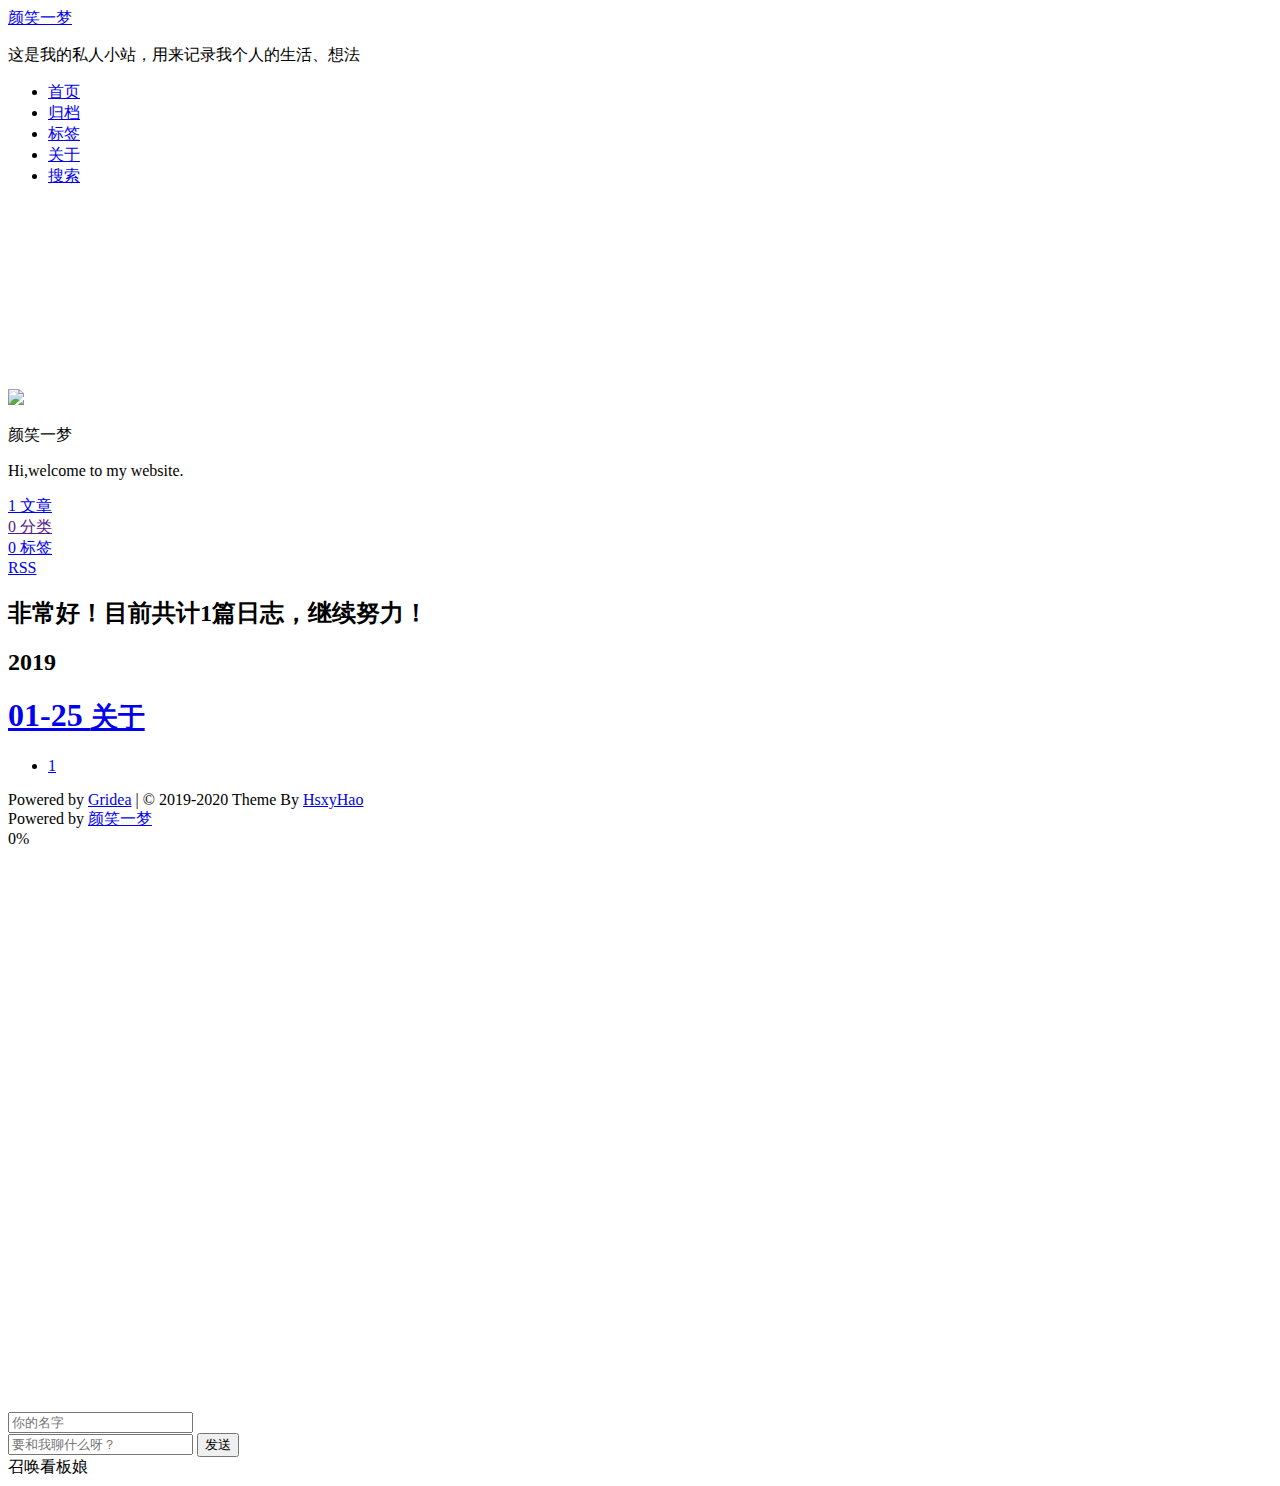
==== commit b8c40600: "update from gridea: 2020-09-06 14:54:09" ====
--- a/archives/index.html
+++ b/archives/index.html
@@ -5,23 +5,23 @@
   <meta charset="UTF-8" />
 
 <meta name="viewport" content="width=device-width, initial-scale=1.0, user-scalable=no">
-<meta name="keywords" content="Gridea静态个人博客">
+<meta name="keywords" content="颜笑一梦">
 <meta name="description" content="Hi,欢迎所有温柔的人们">
 <meta name="theme-color" content="#000">
 <title>颜笑一梦</title>
-<link rel="shortcut icon" href="/favicon.ico?v=1599332806942">
-<link rel="stylesheet" href="/media/css/pisces.css">
-<link rel="stylesheet" href="/media/fonts/font-awesome.css">
+<link rel="shortcut icon" href="https://cdn.jsdelivr.net/gh/githubyxymeng/yxymeng.github.io@master/favicon.ico?v=1599375245006">
+<link rel="stylesheet" href="https://cdn.jsdelivr.net/gh/githubyxymeng/yxymeng.github.io@master/media/css/pisces.css">
+<link rel="stylesheet" href="https://cdn.jsdelivr.net/gh/githubyxymeng/yxymeng.github.io@master/media/fonts/font-awesome.css">
 <link
   href="//fonts.googleapis.com/css?family=Monda:300,300italic,400,400italic,700,700italic|Roboto Slab:300,300italic,400,400italic,700,700italic|Rosario:300,300italic,400,400italic,700,700italic|PT Mono:300,300italic,400,400italic,700,700italic&subset=latin,latin-ext"
   rel="stylesheet" type="text/css">
 
-<link href="/media/hljs/styles/default.css"
+<link href="https://cdn.jsdelivr.net/gh/githubyxymeng/yxymeng.github.io@master/media/hljs/styles/default.css"
   rel="stylesheet">
 
-<link rel="stylesheet" href="/styles/main.css">
-
-<script src="/media/hljs/highlight.js"></script>
+<link rel="stylesheet" href="https://cdn.jsdelivr.net/gh/githubyxymeng/yxymeng.github.io@master/styles/main.css">
+
+<script src="https://cdn.jsdelivr.net/gh/githubyxymeng/yxymeng.github.io@master/media/hljs/highlight.js"></script>
 <script src="https://cdn.jsdelivr.net/npm/velocity-animate@1.5.0/velocity.min.js"></script>
 <script src="https://cdn.jsdelivr.net/npm/velocity-animate@1.5.0/velocity.ui.min.js"></script>
 <link rel="stylesheet" href="https://cdn.jsdelivr.net/npm/katex@0.11.1/dist/katex.min.css"
@@ -64,15 +64,13 @@
           
         </div>
         
-          <p class="subtitle">精于心，简于形</p>
+          <p class="subtitle">这是我的私人小站，用来记录我个人的生活、想法</p>
         
       </div>
       <nav class="site-nav" id="site_nav">
         <ul id="nav_ul">
           
             
-            
-              
             
             <li class="nav-item ">
               
@@ -85,8 +83,6 @@
           
             
             
-              
-            
             <li class="nav-item nav-item-active">
               
               
@@ -97,8 +93,6 @@
             </li>
           
             
-            
-              
             
             <li class="nav-item ">
               
@@ -111,8 +105,6 @@
           
             
             
-              
-            
             <li class="nav-item ">
               
               
@@ -122,16 +114,6 @@
               
             </li>
           
-          
-            
-              <li class="nav-item ">
-                <a href="/friends/" target="blank">
-                  
-                    <i class="fa fa-address-book"></i> 友情链接
-                  
-                </a>
-              </li>
-            
           
           
             <li id="fa_search" class="nav-item">
@@ -177,8 +159,14 @@
     
 <div class="sidebar-wrapper box-shadow-wrapper bg-color">
   <div class="sidebar-item">
-    <img class="site-author-image right-motion" src="/images/avatar.png"/>
-    <p class="site-author-name">适用 Gemini,Pisces 布局,版权说明需配置</p>
+    <img class="site-author-image right-motion" src="https://cdn.jsdelivr.net/gh/githubyxymeng/yxymeng.github.io@master/images/avatar.png"/>
+    <p class="site-author-name">颜笑一梦</p>
+    
+    <div class="site-description right-motion">
+      
+        <p id="binft">Hi,welcome to my website.</p>
+      
+    </div>
     
   </div>
   <div class="sidebar-item side-item-stat right-motion">
@@ -214,6 +202,8 @@
   
   
 
+  
+
 
 
 </div>
@@ -308,7 +298,7 @@
   
   
   
-<link rel="stylesheet" href="/media/live2d/css/live2d.css" />
+<link rel="stylesheet" href="https://cdn.jsdelivr.net/gh/githubyxymeng/yxymeng.github.io@master/media/live2d/css/live2d.css" />
 <div class="box-scale">
   <div id="landlord" style="left: 50px;bottom: 15px;"
     data-key="">
@@ -349,7 +339,7 @@
   let landlord = document.querySelector('#landlord');
   var apiKey = landlord.dataset.key;
 </script>
-<script type="text/javascript" src="/media/live2d/js/live2d.js"></script>
+<script type="text/javascript" src="https://cdn.jsdelivr.net/gh/githubyxymeng/yxymeng.github.io@master/media/live2d/js/live2d.js"></script>
 <script>
 	var home_Path = document.location.protocol + '//' + window.document.location.hostname + ":" + window.document.location.port + '/';
 	var userAgent = window.navigator.userAgent.toLowerCase();
@@ -789,7 +779,7 @@
 		}
 		$(document).ready(function () {
 			var AIimgSrc = [];
-			let chooseLive2d = 'hijiki'
+			let chooseLive2d = 'tororo'
 			if (chooseLive2d === 'histoire') {
 				AIimgSrc.push(message_Path + "model/histoire/histoire.1024/texture_00.png");
 				AIimgSrc.push(message_Path + "model/histoire/histoire.1024/texture_01.png");
@@ -849,44 +839,8 @@
   
   
   
-  <link rel="stylesheet" href="https://cdn.jsdelivr.net/npm/aplayer@1.10.1/dist/APlayer.min.css">
-  <script src="https://cdn.jsdelivr.net/npm/aplayer@1.10.1/dist/APlayer.min.js"></script>
-  <div class="aplayer" id="aplayer"></div>
-  <script>
-  let musics = JSON.parse('[{"author":"","cover":"","lrc":"","musicLink":"","musicName":""}]');
-  let mediaMusic = [];
-  for (let i = 0; i < musics.length; i++) {
-    let item = musics[i];
-    mediaMusic.push({
-      name: item.musicName,
-      artist: item.author,
-      url: item.musicLink,
-      lrc: item.lrc,
-      cover: item.cover
-    });
-  }
-
-  const ap = new APlayer({
-      container: document.getElementById('aplayer'),
-      fixed: true,
-      lrcType: 3,
-      listFolded: false,
-      listMaxHeight: 90,
-      audio: mediaMusic
-  });
-  window.addEventListener('load', function() {
-    let postBody = document.querySelector('#post_body');
-    let hs = ['h1', 'h2', 'h3', 'h4', 'h5', 'h6'];
-    postBody && hs.forEach(h => {
-      let helems = postBody.querySelectorAll(h);
-      if (helems.length > 0) {
-        helems.forEach(elem => {
-          elem.id = encodeURI(elem.id);
-        })
-      }
-    })
-  })
-  </script>
+  <script src="https://libs.baidu.com/jquery/2.0.0/jquery.min.js"></script>
+  <script src="https://player.lmih.cn/player/js/player.js" id="myhk" key="demo" m="1"></script>
 
 
   
@@ -1361,22 +1315,24 @@
   })
 
 </script>
-<script src="/media/js/motion.js"></script>
-
-
-
-
-
-  <div class="snow-container"></div>
-  <script src="/media/js/bg/canvas-nest.js"></script>
-  <script>
-  const config = {
-    color: '255,0,0',
-    count: 88,
-  };
-  // Using config rendering effect at 'element'.
-  const cn = new CanvasNest(document.querySelector('.snow-container'), config);
-  </script>
+<script src="https://cdn.jsdelivr.net/gh/githubyxymeng/yxymeng.github.io@master/media/js/motion.js"></script>
+
+<script src="https://cdn.jsdelivr.net/gh/cferdinandi/smooth-scroll/dist/smooth-scroll.polyfills.min.js"></script>
+<script>
+  var scroll = new SmoothScroll('a[href*="#"]', {
+    speed: 200
+  });
+</script>
+
+
+<script src="/media/js/mouse/love.js"></script>
+
+
+<script src="https://cdn.jsdelivr.net/gh/githubyxymeng/yxymeng.github.io@master/media/js/cool.js"></script>
+
+
+
+<script src="https://cdn.jsdelivr.net/gh/lete114/CDN/Sum/sakura.js"></script>
 
 
 </html>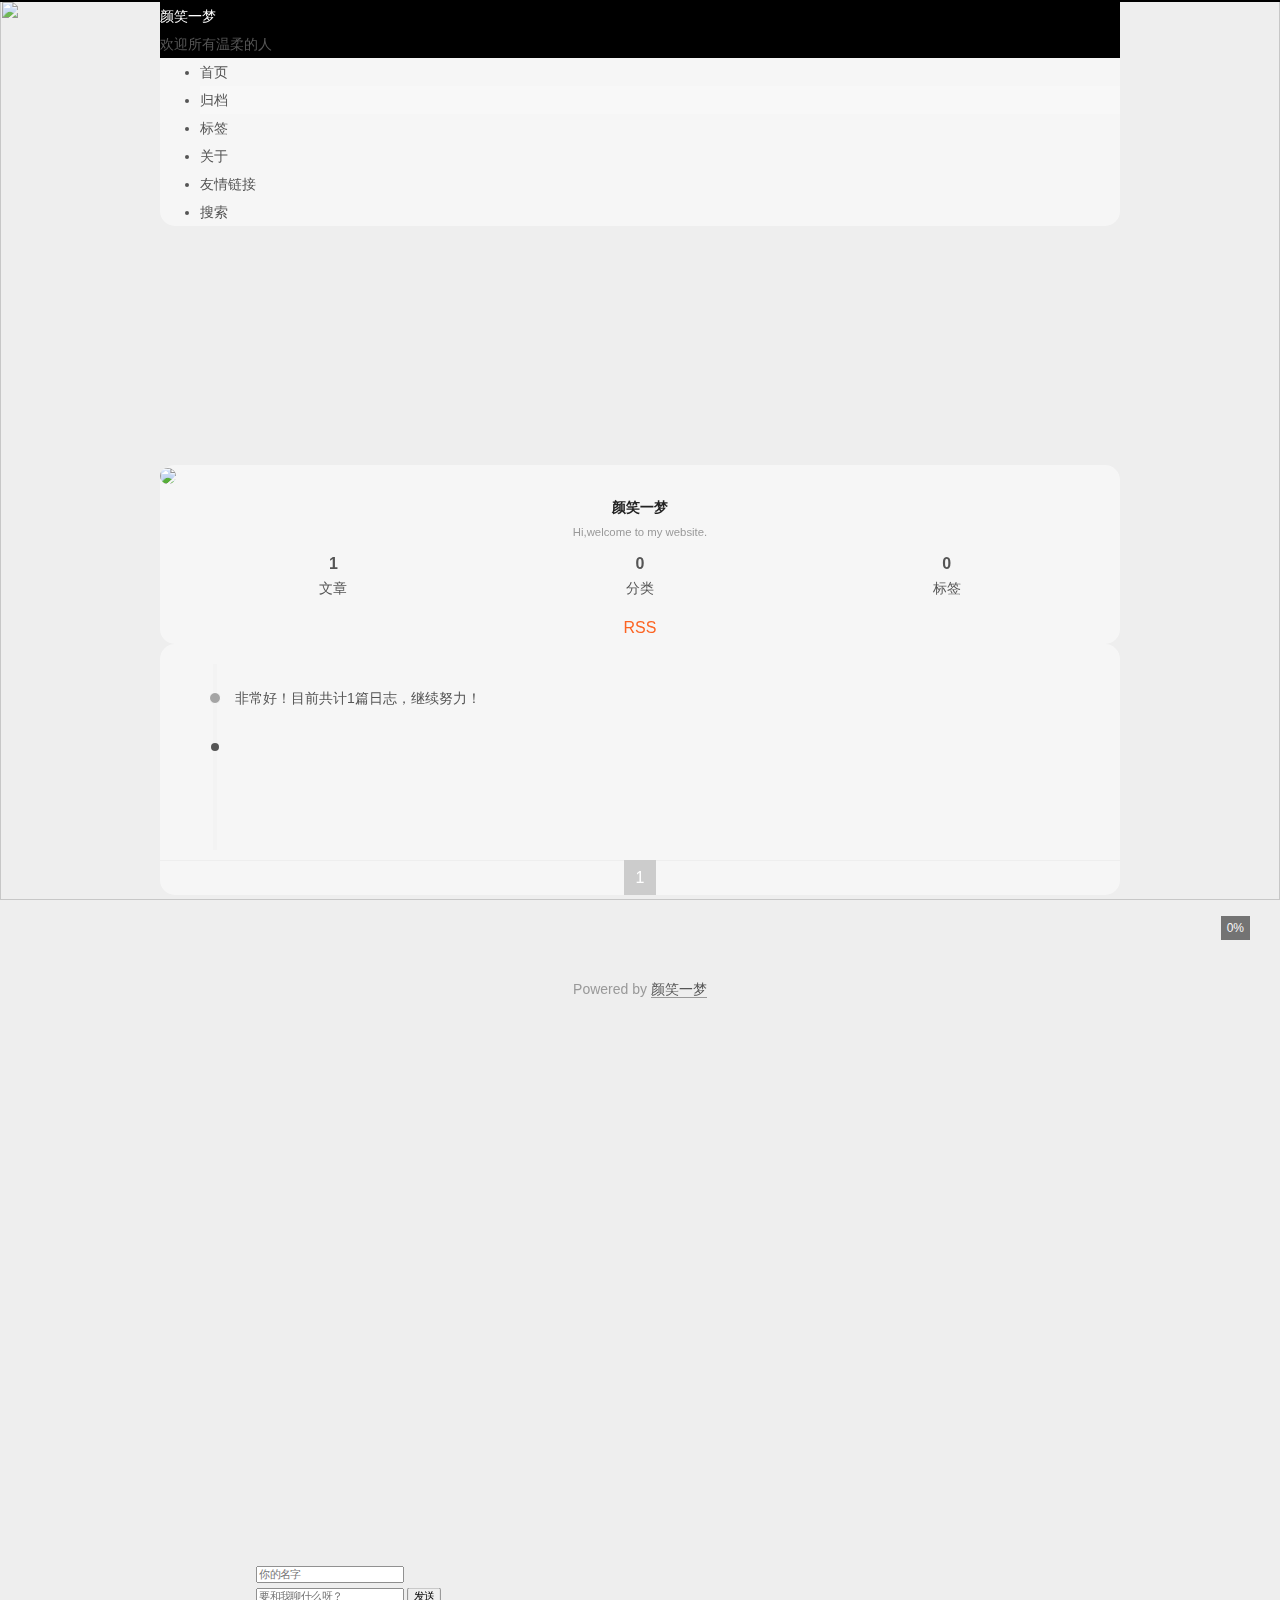
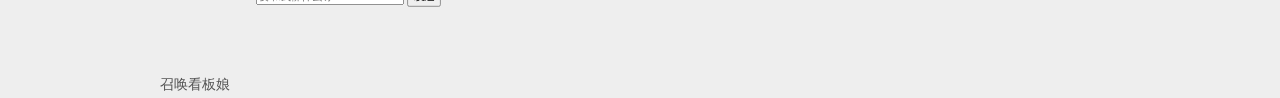
==== commit 8cffeb4b: "update from gridea: 2020-09-06 15:30:00" ====
--- a/archives/index.html
+++ b/archives/index.html
@@ -9,19 +9,19 @@
 <meta name="description" content="Hi,欢迎所有温柔的人们">
 <meta name="theme-color" content="#000">
 <title>颜笑一梦</title>
-<link rel="shortcut icon" href="https://cdn.jsdelivr.net/gh/githubyxymeng/yxymeng.github.io@master/favicon.ico?v=1599375245006">
-<link rel="stylesheet" href="https://cdn.jsdelivr.net/gh/githubyxymeng/yxymeng.github.io@master/media/css/pisces.css">
-<link rel="stylesheet" href="https://cdn.jsdelivr.net/gh/githubyxymeng/yxymeng.github.io@master/media/fonts/font-awesome.css">
+<link rel="shortcut icon" href="/favicon.ico?v=1599377399059">
+<link rel="stylesheet" href="/media/css/pisces.css">
+<link rel="stylesheet" href="/media/fonts/font-awesome.css">
 <link
   href="//fonts.googleapis.com/css?family=Monda:300,300italic,400,400italic,700,700italic|Roboto Slab:300,300italic,400,400italic,700,700italic|Rosario:300,300italic,400,400italic,700,700italic|PT Mono:300,300italic,400,400italic,700,700italic&subset=latin,latin-ext"
   rel="stylesheet" type="text/css">
 
-<link href="https://cdn.jsdelivr.net/gh/githubyxymeng/yxymeng.github.io@master/media/hljs/styles/default.css"
+<link href="/media/hljs/styles/default.css"
   rel="stylesheet">
 
-<link rel="stylesheet" href="https://cdn.jsdelivr.net/gh/githubyxymeng/yxymeng.github.io@master/styles/main.css">
-
-<script src="https://cdn.jsdelivr.net/gh/githubyxymeng/yxymeng.github.io@master/media/hljs/highlight.js"></script>
+<link rel="stylesheet" href="/styles/main.css">
+
+<script src="/media/hljs/highlight.js"></script>
 <script src="https://cdn.jsdelivr.net/npm/velocity-animate@1.5.0/velocity.min.js"></script>
 <script src="https://cdn.jsdelivr.net/npm/velocity-animate@1.5.0/velocity.ui.min.js"></script>
 <link rel="stylesheet" href="https://cdn.jsdelivr.net/npm/katex@0.11.1/dist/katex.min.css"
@@ -64,7 +64,7 @@
           
         </div>
         
-          <p class="subtitle">这是我的私人小站，用来记录我个人的生活、想法</p>
+          <p class="subtitle">欢迎所有温柔的人</p>
         
       </div>
       <nav class="site-nav" id="site_nav">
@@ -72,6 +72,8 @@
           
             
             
+              
+            
             <li class="nav-item ">
               
               
@@ -83,6 +85,8 @@
           
             
             
+              
+            
             <li class="nav-item nav-item-active">
               
               
@@ -94,6 +98,8 @@
           
             
             
+              
+            
             <li class="nav-item ">
               
               
@@ -105,6 +111,8 @@
           
             
             
+              
+            
             <li class="nav-item ">
               
               
@@ -114,6 +122,16 @@
               
             </li>
           
+          
+            
+              <li class="nav-item ">
+                <a href="/friends/" target="_blank">
+                  
+                    <i class="fa fa-address-book"></i> 友情链接
+                  
+                </a>
+              </li>
+            
           
           
             <li id="fa_search" class="nav-item">
@@ -159,12 +177,15 @@
     
 <div class="sidebar-wrapper box-shadow-wrapper bg-color">
   <div class="sidebar-item">
-    <img class="site-author-image right-motion" src="https://cdn.jsdelivr.net/gh/githubyxymeng/yxymeng.github.io@master/images/avatar.png"/>
+    <img class="site-author-image right-motion" src="/images/avatar.png"/>
     <p class="site-author-name">颜笑一梦</p>
     
     <div class="site-description right-motion">
       
-        <p id="binft">Hi,welcome to my website.</p>
+      
+      
+        <p>Hi,welcome to my website.</p>
+      
       
     </div>
     
@@ -202,8 +223,6 @@
   
   
 
-  
-
 
 
 </div>
@@ -298,7 +317,14 @@
   
   
   
-<link rel="stylesheet" href="https://cdn.jsdelivr.net/gh/githubyxymeng/yxymeng.github.io@master/media/live2d/css/live2d.css" />
+  <div class="bg-img">
+    <img src="/media/images/1.jpg" />
+  </div>
+  
+  
+  
+  
+<link rel="stylesheet" href="/media/live2d/css/live2d.css" />
 <div class="box-scale">
   <div id="landlord" style="left: 50px;bottom: 15px;"
     data-key="">
@@ -339,7 +365,7 @@
   let landlord = document.querySelector('#landlord');
   var apiKey = landlord.dataset.key;
 </script>
-<script type="text/javascript" src="https://cdn.jsdelivr.net/gh/githubyxymeng/yxymeng.github.io@master/media/live2d/js/live2d.js"></script>
+<script type="text/javascript" src="/media/live2d/js/live2d.js"></script>
 <script>
 	var home_Path = document.location.protocol + '//' + window.document.location.hostname + ":" + window.document.location.port + '/';
 	var userAgent = window.navigator.userAgent.toLowerCase();
@@ -991,7 +1017,7 @@
   hljs.initHighlightingOnLoad();
   
   // 离开当前页title变化
-  var leaveTitle = "";
+  var leaveTitle = "所以爱会消失是吗？还不快回来";
   if (leaveTitle) {
     document.addEventListener('visibilitychange', function () {
       if (document.visibilityState == 'hidden') {
@@ -1315,7 +1341,7 @@
   })
 
 </script>
-<script src="https://cdn.jsdelivr.net/gh/githubyxymeng/yxymeng.github.io@master/media/js/motion.js"></script>
+<script src="/media/js/motion.js"></script>
 
 <script src="https://cdn.jsdelivr.net/gh/cferdinandi/smooth-scroll/dist/smooth-scroll.polyfills.min.js"></script>
 <script>
@@ -1328,8 +1354,6 @@
 <script src="/media/js/mouse/love.js"></script>
 
 
-<script src="https://cdn.jsdelivr.net/gh/githubyxymeng/yxymeng.github.io@master/media/js/cool.js"></script>
-
 
 
 <script src="https://cdn.jsdelivr.net/gh/lete114/CDN/Sum/sakura.js"></script>
--- a/styles/main.css
+++ b/styles/main.css
@@ -0,0 +1,2202 @@
+* {
+  margin: 0;
+}
+html,
+body,
+div,
+span,
+applet,
+object,
+iframe,
+h1,
+h2,
+h3,
+h4,
+h5,
+h6,
+p,
+blockquote,
+pre,
+a,
+abbr,
+acronym,
+address,
+big,
+cite,
+code,
+del,
+dfn,
+em,
+img,
+ins,
+kbd,
+q,
+s,
+samp,
+small,
+strike,
+strong,
+sub,
+sup,
+tt,
+var,
+b,
+u,
+i,
+center,
+dl,
+dt,
+dd,
+ol,
+ul,
+li,
+fieldset,
+form,
+label,
+legend,
+table,
+caption,
+tbody,
+tfoot,
+thead,
+tr,
+th,
+td,
+article,
+aside,
+canvas,
+details,
+embed,
+figure,
+figcaption,
+footer,
+header,
+hgroup,
+menu,
+nav,
+output,
+ruby,
+section,
+summary,
+time,
+mark,
+audio,
+video {
+  border: 0;
+  vertical-align: baseline;
+}
+html {
+  height: 100%;
+  font-size: 58%;
+  font-family: sans-serif;
+  -ms-text-size-adjust: 100%;
+  -webkit-text-size-adjust: 100%;
+}
+a {
+  text-decoration: none;
+  word-wrap: break-word;
+  cursor: pointer;
+}
+h1,
+h2,
+h3,
+h4,
+h5,
+h6 {
+  margin: 20px 0 15px;
+  padding: 0;
+  font-weight: bold;
+  line-height: 1.5;
+}
+body {
+  height: 100%;
+  box-sizing: border-box;
+  margin: 0;
+  padding: 0;
+  position: relative;
+  font-size: 14px;
+  line-height: 2;
+  width: 100%;
+  overflow-x: hidden;
+}
+sub,
+sup {
+  font-size: 75%;
+  line-height: 0;
+  position: relative;
+  vertical-align: baseline;
+}
+blockquote {
+  color: #9a9a9a;
+  margin: 0;
+  padding: 0 15px;
+  border-left: 4px solid #c5c5c5;
+}
+#canvas {
+  left: 0px;
+  top: 0px;
+  overflow: hidden;
+  margin: 0px;
+  padding: 0px;
+  z-index: -99999;
+  position: fixed;
+  opacity: 0.85;
+  width: 100%;
+  height: 100%;
+}
+@media (max-width: 991px) and (min-width: 768px) {
+  .bg-img {
+    display: none;
+  }
+}
+@media (max-width: 767px) {
+  .bg-img {
+    display: none;
+  }
+}
+.aplayer-title,
+.aplayer-list-title {
+  color: #000;
+}
+.light-box {
+  position: fixed;
+  display: flex;
+  align-items: center;
+  justify-content: center;
+  height: 0;
+  opacity: 0;
+  width: 100%;
+  left: 0px;
+  top: 0px;
+  transition: opacity 300ms ease-in-out 0s;
+  z-index: 99999;
+}
+.light-box img {
+  width: 0;
+  transition: width 1000ms ease-in-out 0s;
+}
+.post-body {
+  overflow: hidden;
+}
+.post-body img {
+  cursor: zoom-in;
+}
+.post-body pre {
+  position: relative;
+}
+pre > span.copy-code {
+  position: absolute;
+  top: 10px;
+  right: 10px;
+  font-size: 12px;
+  line-height: 1;
+  color: hsla(0, 0%, 54.9%, 0.8);
+  transition: color 0.1s;
+  user-select: none;
+}
+pre > span.copy-code:hover {
+  color: #FFF;
+}
+.nav-item .fa {
+  width: 16px;
+  text-align: center;
+}
+.MathJax {
+  outline: 0;
+}
+.MathJax_Display {
+  overflow-x: auto;
+  overflow-y: hidden !important;
+}
+p > code {
+  line-height: normal;
+  word-wrap: break-word;
+  border-radius: 0;
+  background-color: #fff5f5;
+  color: #c53030;
+  padding: 0.2em 0.33333333em;
+  font-size: 0.875rem;
+  margin-left: 0.125em;
+  margin-right: 0.125em;
+}
+/*雪花*/
+.snow-container {
+  position: fixed;
+  top: 0;
+  left: 0;
+  width: 100%;
+  height: 100%;
+  pointer-events: none;
+  z-index: 100001;
+}
+.head-top-line {
+  height: 2px;
+}
+.header-box {
+  position: relative;
+}
+.main-container {
+  position: relative;
+}
+.sidebar a {
+  border: none;
+}
+.sidebar-box {
+  color: #555;
+  background: #fff;
+  box-shadow: initial;
+  border-radius: initial;
+  padding: 20px 0px;
+  box-sizing: border-box;
+}
+.sidebar-item > div {
+  flex: 1;
+  text-align: center;
+}
+.side-item-stat {
+  display: flex;
+  justify-content: space-around;
+  padding: 0 20px;
+}
+.side-item-stat .site-item-stat-count {
+  display: block;
+  text-align: center;
+  color: inherit;
+  font-weight: 600;
+  font-size: 16px;
+  height: 20px;
+  line-height: 20px;
+}
+.site-item-rss {
+  display: block;
+  color: #fc6423;
+  border: none;
+  font-size: 16px;
+  text-align: center;
+  margin-top: 10px;
+}
+.site-item-rss a {
+  color: #fc6423;
+}
+.site-item-rss a:hover {
+  color: #e34603 !important;
+}
+.site-author-name {
+  margin: 0;
+  text-align: center;
+  color: #222;
+  font-weight: 600;
+  font-size: 1em;
+}
+.site-description {
+  margin-top: 0;
+  text-align: center;
+  font-size: 0.8125em;
+  color: #999;
+  margin: 0 0 10px 0;
+}
+.sidebar-item-social {
+  margin-top: 5px;
+  padding-bottom: 5px;
+}
+.sidebar-item-social > .social-item {
+  position: relative;
+  text-align: center;
+}
+.social-item > a {
+  transition: all 0.2s linear;
+  display: inline-block;
+  padding: 0 5px;
+}
+.social-img > img {
+  display: none;
+  position: absolute;
+  margin-left: -10px;
+  width: 240px;
+  left: 0;
+  margin-top: 30px;
+}
+.social-img:hover > img {
+  display: block;
+}
+.social-item .iconfont {
+  margin-right: 2px;
+  font-size: 16px !important;
+}
+.social-item a:hover {
+  border-radius: 4px;
+  background: #eee;
+}
+.icon-douban {
+  font-style: normal;
+  padding: 0px 6px;
+  background: #555555;
+  font-weight: bold;
+  color: #FFF;
+  border-radius: 2px;
+  transform: scale(0.5);
+  transform-origin: left;
+  display: inline-block;
+}
+.douban-span {
+  margin-left: -12px;
+}
+.friends-title {
+  text-align: center;
+  margin-top: 10px;
+  font-size: 14px;
+  font-weight: 600;
+}
+.friends-box a {
+  max-width: 280px;
+  display: block;
+  box-sizing: border-box;
+  display: inline-block;
+  overflow: hidden;
+  white-space: nowrap;
+  text-overflow: ellipsis;
+  transition: all 0.2s linear;
+}
+.bg-img {
+  left: 0px;
+  top: 0px;
+  overflow: hidden;
+  margin: 0px;
+  padding: 0px;
+  z-index: -999999;
+  position: fixed;
+  opacity: 0.85;
+  width: 100%;
+  height: 100%;
+}
+.bg-img img {
+  width: 100%;
+  height: 100%;
+  object-fit: cover;
+}
+.home-sidebar-fixed {
+  position: fixed !important;
+  top: 0px;
+}
+.footer-box {
+  position: relative;
+  margin-top: 80px;
+}
+.footer {
+  margin-top: 100px;
+  min-height: 50px;
+  text-align: center;
+  font-size: 14px;
+  color: #999;
+  margin: 20px;
+}
+.footer a {
+  color: #555;
+  text-decoration: none;
+  border-bottom: 1px solid #999;
+  word-wrap: break-word;
+}
+.poweredby div {
+  display: inline-block;
+}
+.power-left::after {
+  content: "|";
+  padding-left: 10px;
+}
+.split {
+  width: 2px;
+  height: 100%;
+  background-color: #999;
+}
+.back-to-top {
+  box-sizing: border-box;
+  position: fixed;
+  right: 30px;
+  z-index: 1050;
+  padding: 0 6px;
+  width: initial;
+  background: #222;
+  font-size: 12px;
+  opacity: 0.6;
+  color: #fff;
+  cursor: pointer;
+  text-align: center;
+  -webkit-transform: translateZ(0);
+  transition-property: bottom;
+  transition-duration: 0.2s;
+  transition-timing-function: ease-in-out;
+  transition-delay: 0s;
+  bottom: -40px;
+}
+.back-top-active {
+  bottom: 30px;
+}
+@media (max-width: 767px) {
+  .back-to-top {
+    right: 10px;
+  }
+  .back-top-active {
+    bottom: 10px;
+  }
+}
+.friends-section {
+  height: 100%;
+  box-sizing: border-box;
+  padding: 40px 20px 0;
+}
+.firends-box {
+  min-height: 700px;
+}
+.firends-title {
+  font-size: 1.5em;
+  font-weight: 900;
+  overflow-wrap: break-word;
+  word-wrap: break-word;
+  margin: initial;
+  text-align: center;
+  margin: 20px 40px 40px;
+}
+.firends-item {
+  display: inline-block;
+  margin: 0 10px;
+  width: 125px;
+  font-size: 1rem;
+  border-radius: 4px;
+  margin-bottom: 1rem;
+  background: #f5f5f5;
+  overflow: hidden;
+  transition-duration: 0.15s;
+  transition: 0.3s ease-in-out;
+  transition-property: transform;
+  box-shadow: 0 2px 6px 0 rgba(0, 0, 0, 0.12);
+}
+.firends-item img {
+  width: 125px;
+  height: 125px;
+}
+.firends-item:hover {
+  transform: scale(1.05);
+}
+.firends-item .top {
+  font-size: 12px;
+  font-weight: 900;
+  font-style: normal;
+  font-weight: 700;
+  text-decoration: none;
+  border: 0;
+  text-align: center;
+  width: 125px;
+  text-overflow: ellipsis;
+  overflow: hidden;
+  white-space: nowrap;
+}
+.firends-item .bottom {
+  font-size: 12px;
+  display: none;
+}
+.friends-section hr {
+  background-color: #ddd;
+  background-image: repeating-linear-gradient(-45deg, #fff, #fff 4px, transparent 4px, transparent 8px);
+  border: 0;
+  height: 3px;
+  margin: 40px 0;
+}
+.with-love {
+  color: red;
+  margin: 0 5px;
+}
+.friends-note {
+  background: rgba(239, 248, 240, 0.5);
+  margin-bottom: 20px;
+  padding: 15px;
+  position: relative;
+  border: 0px solid #5cb85c;
+  border-left-width: 5px;
+  border-radius: 3px;
+}
+.friends-note a {
+  color: #2bbc8a;
+  border-bottom: none;
+  text-decoration: none;
+}
+.friends-note a:hover {
+  color: #13d491;
+}
+.page {
+  border-top: 1px solid #eee;
+  background-color: #fff;
+}
+.page a {
+  border: none;
+}
+.pagination-ul {
+  text-align: center;
+  border-top: none;
+  padding: 0;
+  display: block;
+  list-style-type: disc;
+  margin-inline-start: 0px;
+  margin-inline-end: 0px;
+  margin-top: -1px;
+}
+.pagination-ul li {
+  list-style-type: none;
+  display: inline-block;
+  cursor: pointer;
+}
+.pagination-ul a {
+  width: 32px;
+  font-size: 16px;
+  padding: 1px 0;
+  display: inline-block;
+  border-top: 1px solid transparent;
+}
+.pagination-active a {
+  color: #fff;
+  background: #ccc;
+  border-top-color: #ccc;
+}
+.pagination-ul a:hover {
+  border-top: 1px solid #222;
+}
+.pagination-dir a {
+  width: 32px;
+  display: inline-block;
+  border-top: 1px solid transparent;
+}
+.post-body img {
+  max-width: 100%;
+  margin: 0 auto;
+  display: block;
+  overflow: hidden;
+  background-size: cover;
+  background-position: center;
+}
+.post-body {
+  font-family: 'Monda', "PingFang SC", "Microsoft YaHei", sans-serif;
+  overflow-x: hidden;
+}
+.post-body h2,
+.post-body h3,
+.post-body h4,
+.post-body h5,
+.post-body h6 {
+  padding-top: 10px;
+}
+@media (min-width: 992px) {
+  .post-body {
+    text-align: justify;
+  }
+}
+.post-button {
+  margin-top: 50px;
+}
+.text-center {
+  text-align: center;
+}
+.post-button .btn {
+  color: #555;
+  font-size: 14px;
+  background: #fff;
+  border-radius: 2px;
+  line-height: 2;
+  margin: 0 4px 8px 4px;
+}
+.btn {
+  display: inline-block;
+  padding: 0 20px;
+  font-size: 14px;
+  color: #fff;
+  background: #222;
+  border: 2px solid #555 !important;
+  text-decoration: none;
+  border-radius: 0;
+  transition-property: background-color;
+  transition-duration: 0.2s;
+  transition-timing-function: ease-in-out;
+  transition-delay: 0s;
+}
+.btn:hover,
+.post-button .btn:hover {
+  border-color: #222;
+  color: #fff;
+  background: #222;
+}
+.post-footer .post-eof {
+  display: block;
+  margin: 40px auto 30px;
+  width: 8%;
+  height: 1px;
+  background: #ccc;
+  text-align: center;
+}
+.full-image {
+  border: none;
+  max-width: 100%;
+  width: auto;
+  margin: 20px auto;
+}
+.fancybox {
+  border: none !important;
+}
+.post-body .image-caption,
+.post-body .figure .caption {
+  margin: 10px auto 15px;
+  text-align: center;
+  font-size: 14px;
+  color: #999;
+  font-weight: bold;
+  line-height: 1;
+}
+@media (min-width: 992px) {
+  .post-body {
+    text-align: justify;
+  }
+}
+@media (max-width: 767px) {
+  .post-title {
+    font-size: 22px !important;
+  }
+}
+@media (min-width: 992px) {
+  .full-image {
+    max-width: none;
+    width: 118%;
+    margin: 0 -9%;
+  }
+}
+.post-header .post-title {
+  font-size: 26px;
+  text-align: center;
+  word-break: break-word;
+  font-weight: 400;
+}
+.post-title-link {
+  display: inline-block;
+  position: relative;
+  color: inherit;
+  border-bottom: none;
+  line-height: 1.2;
+  vertical-align: top;
+}
+.post-title-link:hover {
+  color: inherit;
+}
+.post-title-link:hover::before {
+  visibility: visible;
+  -webkit-transform: scaleX(1);
+  -moz-transform: scaleX(1);
+  -ms-transform: scaleX(1);
+  -o-transform: scaleX(1);
+  transform: scaleX(1);
+}
+.post-title-link::before {
+  content: "";
+  position: absolute;
+  width: 100%;
+  height: 2px;
+  bottom: 0;
+  left: 0;
+  visibility: hidden;
+  -webkit-transform: scaleX(0);
+  -moz-transform: scaleX(0);
+  -ms-transform: scaleX(0);
+  -o-transform: scaleX(0);
+  transform: scaleX(0);
+  transition-duration: 0.2s;
+  transition-timing-function: ease-in-out;
+  transition-delay: 0s;
+}
+.post-meta {
+  margin: 3px 0 60px 0;
+  color: #999;
+  font-family: 'Monda', "PingFang SC", "Microsoft YaHei", sans-serif;
+  font-size: 12px;
+  text-align: center;
+}
+.post-meta-divider {
+  margin: 0 0.5em;
+}
+@media (max-width: 767px) {
+  .post-meta {
+    margin: 3px 0 20px 0;
+  }
+}
+.post {
+  opacity: 0;
+}
+.post-copyright {
+  margin: 2em 0 0;
+  padding: 0.5em 1em;
+  border-left: 3px solid #ff1700;
+  background-color: #f9f9f9;
+  list-style: none;
+}
+.post-copyright li,
+.post-copyright a {
+  color: #222;
+}
+.post-copyright a:hover {
+  color: #000;
+}
+.post-footer .tags a {
+  display: inline-block;
+  margin-right: 10px;
+  font-size: 13px;
+  color: #555;
+  text-decoration: none;
+  border-bottom: 1px solid #999;
+  word-wrap: break-word;
+}
+.post-footer .tags a:hover {
+  color: #222;
+  border-bottom-color: #222;
+}
+.post-footer .nav {
+  display: flex;
+  justify-content: space-between;
+  margin-top: 15px;
+  width: 100%;
+  border-top: 1px solid #eee;
+}
+.post-footer .tags {
+  margin-top: 40px;
+  text-align: center;
+}
+.post-footer .nav-next,
+.post-footer .nav-prev {
+  display: flex;
+  align-items: center;
+  padding: 10px 0 0 0;
+  vertical-align: top;
+}
+.post-footer .nav-next {
+  text-align: right;
+}
+.post-footer .nav-prev {
+  text-align: left;
+}
+.post-footer .nav .iconfont {
+  font-size: 16px !important;
+  font-weight: bold;
+  color: black;
+}
+.nav-mobile-next,
+.nav-mobile-prev {
+  display: none;
+}
+.nav-pc-next,
+.nav-pc-prev {
+  display: inline-block;
+  max-width: 280px;
+  text-overflow: ellipsis;
+  overflow: hidden;
+  white-space: nowrap;
+}
+.nav i {
+  padding: 0 5px;
+}
+@media (max-width: 767px) {
+  .nav-pc-next,
+  .nav-pc-prev {
+    display: none;
+  }
+  .nav-mobile-next,
+  .nav-mobile-prev {
+    display: inline-block;
+  }
+  .post-footer .post-eof {
+    margin: 40px auto 30px;
+  }
+}
+.sidebar-fixed {
+  position: fixed;
+  top: 0px;
+  width: 240px;
+}
+.post-list-sidebar {
+  position: relative;
+  margin: 0 0 20px;
+}
+.sidebar-title {
+  display: flex;
+  justify-content: center;
+}
+.sidebar-title-item {
+  display: inline-block;
+  cursor: pointer;
+  border-bottom: 1px solid transparent;
+  font-size: 14px;
+  color: #555;
+  padding: 0 5px;
+  margin-right: 10px;
+}
+.sidebar-title-item:hover {
+  color: #fc6423;
+}
+.sidebar-title-active {
+  color: #fc6423;
+  border-bottom-color: #fc6423;
+}
+.post-toc,
+.post-side-meta {
+  display: none;
+  opacity: 0;
+}
+.sidebar-box .sidebar-body-active {
+  display: block;
+}
+.post-sidebar-body {
+  position: relative;
+}
+.sidebar-inner {
+  background-color: #FFF;
+}
+.cloud-tag {
+  opacity: 0;
+}
+.tag-cloud-title {
+  text-align: center;
+  font-size: 16px;
+  padding-top: 40px;
+}
+.tag-cloud-list {
+  text-align: center;
+}
+.tag-cloud-list a {
+  display: inline-block;
+  margin: 10px;
+}
+.tag-cloud-list a:hover {
+  border-bottom: 1px solid #222;
+}
+.tag-timeline-wrapper .tag-timeline-title::before {
+  content: " ";
+  position: absolute;
+  left: 0;
+  top: 50%;
+  margin-left: -4px;
+  width: 8px;
+  height: 8px;
+  background: #bbb;
+  border-radius: 50%;
+  z-index: 9999;
+}
+.tag-timeline-wrapper::after {
+  content: " ";
+  position: absolute;
+  top: 20px;
+  left: 0;
+  margin-left: -2px;
+  width: 4px;
+  height: 100%;
+  background: #f5f5f5;
+}
+.tag-timeline-box {
+  position: relative;
+  z-index: 1111;
+  margin-left: 55px;
+}
+.tag-timeline-title {
+  position: relative;
+  padding: 30px 0;
+}
+.tag-timeline-box .tag-post-node {
+  position: relative;
+  margin: 30px 0;
+  transition-duration: 0.2s;
+  transition-timing-function: ease-in-out;
+  transition-delay: 0s;
+  transition-property: border;
+  border-bottom: 1px dashed #ccc;
+  cursor: pointer;
+}
+.tag-timeline-box .tag-post-node:hover {
+  border-bottom-color: #666;
+}
+.tag-post-node {
+  opacity: 0;
+}
+.tag-timeline-wrapper .tag-post-node::before {
+  content: " ";
+  position: absolute;
+  left: 0;
+  top: 12px;
+  width: 6px;
+  height: 6px;
+  margin-left: -4px;
+  background: #bbb;
+  border-radius: 50%;
+  border: 1px solid #fff;
+  z-index: 1000;
+}
+.tag-timeline-wrapper .tag-post-node:hover::before {
+  background: #666;
+}
+.tag-timeline-title small {
+  color: #bbb;
+  font-size: 80%;
+}
+.tag-timeline-box h2 {
+  font-size: 20px;
+  margin: 0 20px;
+}
+.tag-timeline-box h1 {
+  font-size: 12px;
+  font-weight: normal;
+  line-height: inherit;
+  margin: 0 20px;
+}
+.tag-timeline-box h1 > small {
+  font-size: 16px;
+}
+@media (max-width: 767px) {
+  .tag-timeline-box {
+    margin-left: 0px;
+  }
+  .tag-timeline-wrapper .tag-post-node::before {
+    content: none;
+  }
+  .tag-timeline-wrapper .tag-timeline-title::before {
+    content: none;
+  }
+  .tag-timeline-wrapper::after {
+    content: none;
+  }
+  .tag-timeline-title {
+    padding: 20px;
+  }
+}
+.archive-wrapper {
+  background-color: #FFF;
+}
+.archive-timeline-box {
+  margin-left: 55px;
+  padding-top: 40px;
+  position: relative;
+}
+.archive-timeline-box::after {
+  content: " ";
+  position: absolute;
+  top: 20px;
+  left: 0;
+  margin-left: -2px;
+  width: 4px;
+  height: 100%;
+  background: #f5f5f5;
+}
+.archive-timeline-title {
+  position: relative;
+}
+.archive-timeline-title::before {
+  position: absolute;
+  content: " ";
+  top: 8px;
+  left: 0;
+  margin-left: -6px;
+  width: 10px;
+  height: 10px;
+  opacity: 0.5;
+  background: #555;
+  border: 1px solid #fff;
+  border-radius: 50%;
+  z-index: 9999;
+}
+.archive-timeline-title h2 {
+  font-size: 14px;
+  line-height: 2;
+  margin-top: 0px;
+  margin-left: 20px;
+  font-weight: normal;
+}
+.node-title {
+  position: relative;
+}
+.node-title::before {
+  content: " ";
+  position: absolute;
+  left: 0;
+  top: 50%;
+  margin-left: -4px;
+  margin-top: -4px;
+  width: 8px;
+  height: 8px;
+  border-radius: 50%;
+  z-index: 9999;
+}
+.node-title h2 {
+  font-size: 20px;
+  line-height: 2;
+  margin-top: 0px;
+  margin-left: 20px;
+}
+.archive-timeline-box .tag-node {
+  margin: 30px 0;
+  transition-duration: 0.2s;
+  transition-timing-function: ease-in-out;
+  transition-delay: 0s;
+  transition-property: border;
+  border-bottom: 1px dashed #ccc;
+}
+.motion-warpper {
+  position: relative;
+  z-index: 1000;
+}
+.tag-year {
+  opacity: 0;
+}
+.tag-archive-node {
+  opacity: 0;
+}
+.archive-timeline-box .tag-node::before {
+  content: " ";
+  position: absolute;
+  left: 0;
+  top: 12px;
+  width: 6px;
+  height: 6px;
+  margin-left: -4px;
+  border-radius: 50%;
+  background-color: #bbb;
+  border: 1px solid #fff;
+  transition-duration: 0.2s;
+  transition-timing-function: ease-in-out;
+  transition-delay: 0s;
+  transition-property: background;
+  z-index: 1000;
+}
+.archive-timeline-box h1 {
+  font-size: 12px;
+  font-weight: normal;
+  line-height: inherit;
+  margin: 0 20px;
+  color: inherit;
+}
+.archive-timeline-box h1 > small {
+  font-size: 16px;
+}
+.archive-timeline-box .tag-node:hover {
+  border-bottom-color: inherit;
+}
+@media (max-width: 767px) {
+  .archive-timeline-box {
+    margin-left: 0px;
+  }
+  .archive-timeline-box::after {
+    content: none;
+  }
+  .archive-timeline-title::before {
+    content: none;
+  }
+  .node-title::before {
+    content: none;
+  }
+  .archive-timeline-box .tag-node::before {
+    content: none;
+  }
+  .archive-timeline-box h1 {
+    max-width: 760px;
+    text-overflow: ellipsis;
+    overflow: hidden;
+    white-space: nowrap;
+  }
+}
+.markdownIt-TOC ul {
+  display: none;
+}
+.expanded ul {
+  padding: 0 2px 5px 10px;
+  display: block;
+}
+.closed ul {
+  padding: 0 2px 5px 10px;
+  display: none;
+}
+.toc-wrapper a {
+  transition-duration: 0.2s;
+  transition-timing-function: ease-in-out;
+  transition-delay: 0s;
+  transition-property: all;
+  border-bottom: 1px solid #ccc;
+}
+.toc-active {
+  opacity: 1;
+}
+.markdownIt-TOC {
+  margin: 0;
+  padding: 0 2px 5px 20px;
+  text-align: left;
+  list-style: none;
+  font-size: 14px;
+  overflow-x: hidden;
+  overflow-y: scroll;
+}
+.markdownIt-TOC::-webkit-scrollbar {
+  display: none;
+}
+.markdownIt-TOC .active-show > ul {
+  display: block;
+}
+.toc-wrapper .active-hidden > ul {
+  display: block;
+}
+.markdownIt-TOC li {
+  overflow: hidden;
+  text-overflow: ellipsis;
+  white-space: nowrap;
+  line-height: 1.8;
+}
+@media (max-width: 961px) and (min-width: 768px) {
+  .toc-box {
+    display: none;
+  }
+}
+@media (max-width: 767px) {
+  .toc-box {
+    display: none;
+  }
+}
+.search-mask {
+  position: fixed;
+  top: 0px;
+  left: 0px;
+  width: 100%;
+  height: 100%;
+  background-color: rgba(0, 0, 0, 0.3);
+  display: flex;
+  align-items: center;
+  justify-content: center;
+  z-index: 99999;
+}
+.search-mask .stat-box {
+  line-height: 40px;
+  margin: 0 40px;
+}
+.stat-box hr {
+  background-color: #ddd;
+  border: 0;
+  height: 3px;
+  background-image: repeating-linear-gradient(-45deg, #fff, #fff 4px, transparent 4px, transparent 8px);
+}
+.search-mask .page {
+  height: 80px;
+  display: flex;
+  align-items: center;
+  justify-content: center;
+}
+.search-box {
+  width: 700px;
+  height: 80%;
+  background-color: #FFF;
+  position: relative;
+  display: flex;
+  flex-direction: column;
+}
+.search-title {
+  padding: 10px 15px 5px;
+  border-bottom: 1px solid #ccc;
+  background: #f5f5f5;
+  border-top-left-radius: 5px;
+  border-top-right-radius: 5px;
+  height: 26px;
+  display: flex;
+  align-items: center;
+}
+.search-title i.fa {
+  font-size: 18px;
+}
+.search-title .fa-times-circle {
+  color: silver;
+}
+.search-title .fa-times-circle:hover {
+  color: red;
+}
+.input-box {
+  flex: 1;
+}
+.input-box input {
+  outline: none;
+  border: none;
+  background-color: transparent;
+  width: 100%;
+  font-size: 16px;
+  padding: 0 5px;
+  color: #333;
+  font-weight: normal;
+}
+.result {
+  overflow: scroll;
+  padding: 10px 30px;
+  flex: 1;
+}
+.result-title em {
+  font-style: normal;
+  color: #f00;
+  background-color: #f7f7f7;
+  padding: 0 2px;
+}
+#page_ul {
+  text-align: center;
+}
+#page_ul span {
+  margin: 0 10px;
+  padding: 5px 12px;
+  line-height: 28px;
+  border-bottom: 1px solid transparent;
+  user-select: none;
+}
+#page_ul span:hover {
+  border-bottom: 1px solid black;
+}
+#page_ul .current {
+  color: #fff;
+  background: #ccc;
+}
+.item a {
+  display: block;
+  border-bottom: 1px dashed #ccc;
+  transition-duration: 0.2s;
+  transition-timing-function: ease-in-out;
+  transition-delay: 0s;
+  margin: 10px;
+}
+.item a:hover {
+  color: #222;
+  border-bottom-color: #222;
+}
+.next-md-body .octicon {
+  display: inline-block;
+  fill: currentColor;
+  vertical-align: text-bottom;
+}
+.next-md-body .anchor {
+  float: left;
+  line-height: 1;
+  margin-left: -20px;
+  padding-right: 4px;
+}
+.next-md-body .anchor:focus {
+  outline: none;
+}
+.next-md-body h1 .octicon-link,
+.next-md-body h2 .octicon-link,
+.next-md-body h3 .octicon-link,
+.next-md-body h4 .octicon-link,
+.next-md-body h5 .octicon-link,
+.next-md-body h6 .octicon-link {
+  color: #1b1f23;
+  vertical-align: middle;
+  visibility: hidden;
+}
+.next-md-body h1:hover .anchor,
+.next-md-body h2:hover .anchor,
+.next-md-body h3:hover .anchor,
+.next-md-body h4:hover .anchor,
+.next-md-body h5:hover .anchor,
+.next-md-body h6:hover .anchor {
+  text-decoration: none;
+}
+.next-md-body h1:hover .anchor .octicon-link,
+.next-md-body h2:hover .anchor .octicon-link,
+.next-md-body h3:hover .anchor .octicon-link,
+.next-md-body h4:hover .anchor .octicon-link,
+.next-md-body h5:hover .anchor .octicon-link,
+.next-md-body h6:hover .anchor .octicon-link {
+  visibility: visible;
+}
+.next-md-body {
+  -ms-text-size-adjust: 100%;
+  -webkit-text-size-adjust: 100%;
+  font-family: 'Monda', "PingFang SC", "Microsoft YaHei", sans-serif;
+  font-size: 15px;
+  word-wrap: break-word;
+}
+.next-md-body .pl-c {
+  color: #6a737d;
+}
+.next-md-body .pl-c1,
+.next-md-body .pl-s .pl-v {
+  color: #005cc5;
+}
+.next-md-body .pl-e,
+.next-md-body .pl-en {
+  color: #6f42c1;
+}
+.next-md-body .pl-s .pl-s1,
+.next-md-body .pl-smi {
+  color: #24292e;
+}
+.next-md-body .pl-ent {
+  color: #22863a;
+}
+.next-md-body .pl-k {
+  color: #d73a49;
+}
+.next-md-body .pl-pds,
+.next-md-body .pl-s,
+.next-md-body .pl-s .pl-pse .pl-s1,
+.next-md-body .pl-sr,
+.next-md-body .pl-sr .pl-cce,
+.next-md-body .pl-sr .pl-sra,
+.next-md-body .pl-sr .pl-sre {
+  color: #032f62;
+}
+.next-md-body .pl-smw,
+.next-md-body .pl-v {
+  color: #e36209;
+}
+.next-md-body .pl-bu {
+  color: #b31d28;
+}
+.next-md-body .pl-ii {
+  background-color: #b31d28;
+  color: #fafbfc;
+}
+.next-md-body .pl-c2 {
+  background-color: #d73a49;
+  color: #fafbfc;
+}
+.next-md-body .pl-c2:before {
+  content: "^M";
+}
+.next-md-body .pl-sr .pl-cce {
+  color: #22863a;
+  font-weight: 700;
+}
+.next-md-body .pl-ml {
+  color: #735c0f;
+}
+.next-md-body .pl-mh,
+.next-md-body .pl-mh .pl-en,
+.next-md-body .pl-ms {
+  color: #005cc5;
+  font-weight: 700;
+}
+.next-md-body .pl-mi {
+  color: #24292e;
+  font-style: italic;
+}
+.next-md-body .pl-mb {
+  color: #24292e;
+  font-weight: 700;
+}
+.next-md-body .pl-md {
+  background-color: #ffeef0;
+  color: #b31d28;
+}
+.next-md-body .pl-mi1 {
+  background-color: #f0fff4;
+  color: #22863a;
+}
+.next-md-body .pl-mc {
+  background-color: #ffebda;
+  color: #e36209;
+}
+.next-md-body .pl-mi2 {
+  background-color: #005cc5;
+  color: #f6f8fa;
+}
+.next-md-body .pl-mdr {
+  color: #6f42c1;
+  font-weight: 700;
+}
+.next-md-body .pl-ba {
+  color: #586069;
+}
+.next-md-body .pl-sg {
+  color: #959da5;
+}
+.next-md-body .pl-corl {
+  color: #032f62;
+  text-decoration: underline;
+}
+.next-md-body details {
+  display: block;
+}
+.next-md-body summary {
+  display: list-item;
+}
+.next-md-body strong {
+  font-weight: inherit;
+  font-weight: bolder;
+}
+.next-md-body h1 {
+  font-size: 2em;
+  margin: 0.67em 0;
+}
+.next-md-body code,
+.next-md-body kbd,
+.next-md-body pre {
+  font-family: monospace,monospace;
+  font-size: 1em;
+}
+.next-md-body hr {
+  box-sizing: content-box;
+  height: 0;
+  overflow: visible;
+}
+.next-md-body input {
+  font: inherit;
+  margin: 0;
+}
+.next-md-body input {
+  overflow: visible;
+}
+.next-md-body [type=checkbox] {
+  box-sizing: border-box;
+  padding: 0;
+}
+.next-md-body * {
+  box-sizing: border-box;
+}
+.next-md-body input {
+  font-family: inherit;
+  font-size: inherit;
+  line-height: inherit;
+}
+.next-md-body strong {
+  font-weight: 600;
+}
+.next-md-body hr {
+  background: transparent;
+  border: 0;
+  border-bottom: 1px solid #dfe2e5;
+  height: 0;
+  margin: 15px 0;
+  overflow: hidden;
+}
+.next-md-body hr:before {
+  content: "";
+  display: table;
+}
+.next-md-body hr:after {
+  clear: both;
+  content: "";
+  display: table;
+}
+.next-md-body table {
+  border-collapse: collapse;
+  border-spacing: 0;
+}
+.next-md-body td,
+.next-md-body th {
+  padding: 0;
+}
+.next-md-body details summary {
+  cursor: pointer;
+}
+.next-md-body h1,
+.next-md-body h2,
+.next-md-body h3,
+.next-md-body h4,
+.next-md-body h5,
+.next-md-body h6 {
+  margin-bottom: 0;
+  margin-top: 0;
+}
+.next-md-body h1 {
+  font-size: 32px;
+}
+.next-md-body h1,
+.next-md-body h2 {
+  font-weight: 600;
+}
+.next-md-body h2 {
+  font-size: 24px;
+}
+.next-md-body h3 {
+  font-size: 20px;
+}
+.next-md-body h3,
+.next-md-body h4 {
+  font-weight: 600;
+}
+.next-md-body h4 {
+  font-size: 16px;
+}
+.next-md-body h5 {
+  font-size: 14px;
+}
+.next-md-body h5,
+.next-md-body h6 {
+  font-weight: 600;
+}
+.next-md-body h6 {
+  font-size: 12px;
+}
+.next-md-body p {
+  margin-bottom: 10px;
+  margin-top: 0;
+}
+.next-md-body blockquote {
+  margin: 0;
+}
+.next-md-body ol,
+.next-md-body ul {
+  margin-bottom: 0;
+  margin-top: 0;
+  padding-left: 0;
+}
+.next-md-body ol ol,
+.next-md-body ul ol {
+  list-style-type: lower-roman;
+}
+.next-md-body ol ol ol,
+.next-md-body ol ul ol,
+.next-md-body ul ol ol,
+.next-md-body ul ul ol {
+  list-style-type: lower-alpha;
+}
+.next-md-body dd {
+  margin-left: 0;
+}
+.next-md-body code,
+.next-md-body pre {
+  font-family: SFMono-Regular, Consolas, Liberation Mono, Menlo, Courier, monospace;
+  font-size: 12px;
+}
+.next-md-body pre {
+  margin-bottom: 0;
+  margin-top: 0;
+}
+.next-md-body input::-webkit-inner-spin-button,
+.next-md-body input::-webkit-outer-spin-button {
+  -webkit-appearance: none;
+  appearance: none;
+  margin: 0;
+}
+.next-md-body .border {
+  border: 1px solid #e1e4e8 !important;
+}
+.next-md-body .border-0 {
+  border: 0!important;
+}
+.next-md-body .border-bottom {
+  border-bottom: 1px solid #e1e4e8 !important;
+}
+.next-md-body .rounded-1 {
+  border-radius: 3px!important;
+}
+.next-md-body .bg-white {
+  background-color: #fff !important;
+}
+.next-md-body .bg-gray-light {
+  background-color: #fafbfc !important;
+}
+.next-md-body .text-gray-light {
+  color: #6a737d !important;
+}
+.next-md-body .mb-0 {
+  margin-bottom: 0!important;
+}
+.next-md-body .my-2 {
+  margin-bottom: 8px!important;
+  margin-top: 8px!important;
+}
+.next-md-body .pl-0 {
+  padding-left: 0!important;
+}
+.next-md-body .py-0 {
+  padding-bottom: 0!important;
+  padding-top: 0!important;
+}
+.next-md-body .pl-1 {
+  padding-left: 4px!important;
+}
+.next-md-body .pl-2 {
+  padding-left: 8px!important;
+}
+.next-md-body .py-2 {
+  padding-bottom: 8px!important;
+  padding-top: 8px!important;
+}
+.next-md-body .pl-3,
+.next-md-body .px-3 {
+  padding-left: 16px!important;
+}
+.next-md-body .px-3 {
+  padding-right: 16px!important;
+}
+.next-md-body .pl-4 {
+  padding-left: 24px!important;
+}
+.next-md-body .pl-5 {
+  padding-left: 32px!important;
+}
+.next-md-body .pl-6 {
+  padding-left: 40px!important;
+}
+.next-md-body .f6 {
+  font-size: 12px!important;
+}
+.next-md-body .lh-condensed {
+  line-height: 1.25 !important;
+}
+.next-md-body .text-bold {
+  font-weight: 600!important;
+}
+.next-md-body:before {
+  content: "";
+  display: table;
+}
+.next-md-body:after {
+  clear: both;
+  content: "";
+  display: table;
+}
+.next-md-body > :first-child {
+  margin-top: 0!important;
+}
+.next-md-body > :last-child {
+  margin-bottom: 0!important;
+}
+.next-md-body blockquote,
+.next-md-body dl,
+.next-md-body ol,
+.next-md-body p,
+.next-md-body pre,
+.next-md-body table,
+.next-md-body ul {
+  margin-bottom: 16px;
+  margin-top: 0;
+}
+.next-md-body table {
+  font-size: 15px;
+}
+.next-md-body th {
+  text-align: left;
+}
+.next-md-body td {
+  vertical-align: middle;
+}
+.next-md-body hr {
+  background-color: #e1e4e8;
+  border: 0;
+  height: 0.25em;
+  margin: 24px 0;
+  padding: 0;
+}
+.next-md-body blockquote > :first-child {
+  margin-top: 0;
+}
+.next-md-body blockquote > :last-child {
+  margin-bottom: 0;
+}
+.next-md-body kbd {
+  background-color: #fafbfc;
+  border: 1px solid #c6cbd1;
+  border-bottom-color: #959da5;
+  border-radius: 3px;
+  box-shadow: inset 0 -1px 0 #959da5;
+  color: #444d56;
+  display: inline-block;
+  font-size: 11px;
+  line-height: 10px;
+  padding: 3px 5px;
+  vertical-align: middle;
+}
+.next-md-body h1,
+.next-md-body h2,
+.next-md-body h3,
+.next-md-body h4,
+.next-md-body h5,
+.next-md-body h6 {
+  font-weight: 600;
+  line-height: 1.25;
+  margin-bottom: 16px;
+  margin-top: 24px;
+}
+.next-md-body h1 {
+  font-size: 2em;
+}
+.next-md-body h1,
+.next-md-body h2 {
+  border-bottom: 1px solid #eaecef;
+  padding-bottom: 0.3em;
+}
+.next-md-body h2 {
+  font-size: 1.5em;
+}
+.next-md-body h3 {
+  font-size: 1.25em;
+}
+.next-md-body h4 {
+  font-size: 1em;
+}
+.next-md-body h5 {
+  font-size: 0.875em;
+}
+.next-md-body h6 {
+  color: #6a737d;
+  font-size: 0.85em;
+}
+.next-md-body ol,
+.next-md-body ul {
+  padding-left: 2em;
+}
+.next-md-body ol ol,
+.next-md-body ol ul,
+.next-md-body ul ol,
+.next-md-body ul ul {
+  margin-bottom: 0;
+  margin-top: 0;
+}
+.next-md-body li {
+  word-wrap: break-all;
+}
+.next-md-body li > p {
+  margin-top: 16px;
+}
+.next-md-body li + li {
+  margin-top: 0.25em;
+}
+.next-md-body dl {
+  padding: 0;
+}
+.next-md-body dl dt {
+  font-size: 1em;
+  font-style: italic;
+  font-weight: 600;
+  margin-top: 16px;
+  padding: 0;
+}
+.next-md-body dl dd {
+  margin-bottom: 16px;
+  padding: 0 16px;
+}
+.next-md-body table {
+  display: block;
+  overflow: auto;
+  width: 100%;
+}
+.next-md-body table th {
+  font-weight: 600;
+}
+.next-md-body table td,
+.next-md-body table th {
+  border: 1px solid #dfe2e5;
+  padding: 6px 13px;
+}
+.next-md-body table tr {
+  background-color: #fff;
+  border-top: 1px solid #c6cbd1;
+}
+.next-md-body table tr:nth-child(2n) {
+  background-color: #f6f8fa;
+}
+.next-md-body img {
+  background-color: transparent;
+  box-sizing: content-box;
+  max-width: 100%;
+  border-style: none;
+}
+.next-md-body img[align=right] {
+  padding-left: 20px;
+}
+.next-md-body img[align=left] {
+  padding-right: 20px;
+}
+.next-md-body code {
+  border-radius: 3px;
+  font-size: 85%;
+  margin: 0;
+  padding: 0.2em 0.4em;
+}
+.next-md-body pre {
+  word-wrap: normal;
+}
+.next-md-body pre > code {
+  border: 0;
+  font-size: 100%;
+  margin: 0;
+  padding: 0;
+  white-space: pre;
+  word-break: normal;
+}
+.next-md-body .highlight {
+  margin-bottom: 16px;
+}
+.next-md-body .highlight pre {
+  margin-bottom: 0;
+  word-break: normal;
+}
+.next-md-body .highlight pre,
+.next-md-body pre {
+  border-radius: 3px;
+  font-size: 85%;
+  line-height: 1.45;
+  overflow: auto;
+}
+.next-md-body pre code {
+  border: 0;
+  line-height: inherit;
+  margin: 0;
+  max-width: auto;
+  padding: 0;
+  word-wrap: normal;
+  padding: 16px;
+}
+.next-md-body .commit-tease-sha {
+  color: #444d56;
+  display: inline-block;
+  font-family: SFMono-Regular, Consolas, Liberation Mono, Menlo, Courier, monospace;
+  font-size: 90%;
+}
+.next-md-body .blob-wrapper {
+  border-bottom-left-radius: 3px;
+  border-bottom-right-radius: 3px;
+  overflow-x: auto;
+  overflow-y: hidden;
+}
+.next-md-body .blob-wrapper-embedded {
+  max-height: 240px;
+  overflow-y: auto;
+}
+.next-md-body .blob-num {
+  -moz-user-select: none;
+  -ms-user-select: none;
+  -webkit-user-select: none;
+  color: rgba(27, 31, 35, 0.3);
+  cursor: pointer;
+  font-family: SFMono-Regular, Consolas, Liberation Mono, Menlo, Courier, monospace;
+  font-size: 12px;
+  line-height: 20px;
+  min-width: 50px;
+  padding-left: 10px;
+  padding-right: 10px;
+  text-align: right;
+  user-select: none;
+  vertical-align: top;
+  white-space: nowrap;
+  width: 1%;
+}
+.next-md-body .blob-num:hover {
+  color: rgba(27, 31, 35, 0.6);
+}
+.next-md-body .blob-num:before {
+  content: attr(data-line-number);
+}
+.next-md-body .blob-code {
+  line-height: 20px;
+  padding-left: 10px;
+  padding-right: 10px;
+  position: relative;
+  vertical-align: top;
+}
+.next-md-body .blob-code-inner {
+  color: #24292e;
+  font-family: SFMono-Regular, Consolas, Liberation Mono, Menlo, Courier, monospace;
+  font-size: 12px;
+  overflow: visible;
+  white-space: pre;
+  word-wrap: normal;
+}
+.next-md-body .pl-token.active,
+.next-md-body .pl-token:hover {
+  background: #ffea7f;
+  cursor: pointer;
+}
+.next-md-body kbd {
+  background-color: #fafbfc;
+  border: 1px solid #d1d5da;
+  border-bottom-color: #c6cbd1;
+  border-radius: 3px;
+  box-shadow: inset 0 -1px 0 #c6cbd1;
+  color: #444d56;
+  display: inline-block;
+  font: 11px SFMono-Regular, Consolas, Liberation Mono, Menlo, Courier, monospace;
+  line-height: 10px;
+  padding: 3px 5px;
+  vertical-align: middle;
+}
+.next-md-body :checked + .radio-label {
+  border-color: #0366d6;
+  position: relative;
+  z-index: 1;
+}
+.next-md-body .tab-size[data-tab-size="1"] {
+  -moz-tab-size: 1;
+  tab-size: 1;
+}
+.next-md-body .tab-size[data-tab-size="2"] {
+  -moz-tab-size: 2;
+  tab-size: 2;
+}
+.next-md-body .tab-size[data-tab-size="3"] {
+  -moz-tab-size: 3;
+  tab-size: 3;
+}
+.next-md-body .tab-size[data-tab-size="4"] {
+  -moz-tab-size: 4;
+  tab-size: 4;
+}
+.next-md-body .tab-size[data-tab-size="5"] {
+  -moz-tab-size: 5;
+  tab-size: 5;
+}
+.next-md-body .tab-size[data-tab-size="6"] {
+  -moz-tab-size: 6;
+  tab-size: 6;
+}
+.next-md-body .tab-size[data-tab-size="7"] {
+  -moz-tab-size: 7;
+  tab-size: 7;
+}
+.next-md-body .tab-size[data-tab-size="8"] {
+  -moz-tab-size: 8;
+  tab-size: 8;
+}
+.next-md-body .tab-size[data-tab-size="9"] {
+  -moz-tab-size: 9;
+  tab-size: 9;
+}
+.next-md-body .tab-size[data-tab-size="10"] {
+  -moz-tab-size: 10;
+  tab-size: 10;
+}
+.next-md-body .tab-size[data-tab-size="11"] {
+  -moz-tab-size: 11;
+  tab-size: 11;
+}
+.next-md-body .tab-size[data-tab-size="12"] {
+  -moz-tab-size: 12;
+  tab-size: 12;
+}
+.next-md-body .task-list-item {
+  list-style-type: none;
+}
+.next-md-body .task-list-item + .task-list-item {
+  margin-top: 3px;
+}
+.next-md-body .task-list-item input {
+  margin: 0 0.2em 0.25em -1.6em;
+  vertical-align: middle;
+}
+.next-md-body hr {
+  border-bottom-color: #eee;
+}
+.next-md-body .pl-0 {
+  padding-left: 0!important;
+}
+.next-md-body .pl-1 {
+  padding-left: 4px!important;
+}
+.next-md-body .pl-2 {
+  padding-left: 8px!important;
+}
+.next-md-body .pl-3 {
+  padding-left: 16px!important;
+}
+.next-md-body .pl-4 {
+  padding-left: 24px!important;
+}
+.next-md-body .pl-5 {
+  padding-left: 32px!important;
+}
+.next-md-body .pl-6 {
+  padding-left: 40px!important;
+}
+.next-md-body .pl-7 {
+  padding-left: 48px!important;
+}
+.next-md-body .pl-8 {
+  padding-left: 64px!important;
+}
+.next-md-body .pl-9 {
+  padding-left: 80px!important;
+}
+.next-md-body .pl-10 {
+  padding-left: 96px!important;
+}
+.next-md-body .pl-11 {
+  padding-left: 112px!important;
+}
+.next-md-body .pl-12 {
+  padding-left: 128px!important;
+}
+.next-md-body a {
+  text-decoration: none;
+  word-wrap: break-word;
+}
+@media (max-width: 767px) {
+  .next-md-body h1 {
+    font-size: 18px;
+  }
+  .next-md-body h2 {
+    font-size: 16px;
+  }
+  .next-md-body h3 {
+    font-size: 14px;
+  }
+  .next-md-body h4 {
+    font-size: 12px;
+  }
+  .next-md-body h5 {
+    font-size: 12px;
+  }
+  .next-md-body h6 {
+    font-size: 12px;
+  }
+  .next-md-body ol,
+  .next-md-body ul {
+    padding-left: 1.5em;
+  }
+  .katex-display > .katex {
+    white-space: normal !important;
+  }
+  .katex {
+    font-size: 12px;
+  }
+  .katex .base {
+    margin-bottom: 10px;
+  }
+}
+.bg-color .bg-color {
+      background: transparent !important;
+    }body {
+      background-color: #eee;
+    }.header {
+        width: 960px;
+        margin: 0 auto;
+      }
+
+      .main-continer {
+        width: 960px;
+        margin: 0 auto;
+      }
+    body {
+      color: #555;
+    }
+    .next-md-body {
+      color: #555;
+    }
+    .next-md-body h1, .next-md-body h2 {
+      border-bottom-color: #555;
+    }
+    .archive-timeline-box::after, .tag-timeline-wrapper::after {
+      background: #eeeeee7f;
+    }h1, h2, h3, h4, h5, h6 {
+      color: #555;
+    }
+    
+    .archive-timeline-title::before {
+      background-color: #555;
+    }
+    
+    .post-title-link::before {
+      background-color: #555;
+    }
+    
+    .node-title::before {
+      background-color: #555;
+    }a {
+      color: #555;
+    }
+    
+    .next-md-body a, .friends-box a  {
+      color: #555;
+      border-bottom: 1px solid #555;
+    }a:hover {
+      color: #222;
+    }
+    
+    .archive-timeline-box .tag-node:hover::before {
+      background-color: #222;
+    }
+    
+    .markdownIt-TOC a:hover {
+      color: #222;
+      border-bottom-color: #222;
+    }
+
+    .next-md-body a:hover, .friends-box a:hover {
+      color: #222;
+      border-bottom-color: #222;
+    }
+    .nav-toggle .line {
+      background-color:  !important;
+    }
+      .nav-item a {
+        color:  #555;
+      }.nav-item a:hover {
+        color: #222;
+      }.nav-item-active {
+      background: #f9f9f97f;
+    }
+
+    .nav-item:hover {
+      background: #f9f9f97f;
+      color: rgba(0, 0, 0, 0.98);
+    }.site-author-image {
+      border-radius: 50%;
+    }
+    .site-author-image:hover {
+      transform: rotate(666turn);
+      transition-delay: 1s;
+      transition-property: all;
+      transition-duration: 59s;
+      transition-timing-function: cubic-bezier(.34,0,.84,1);
+    }.markdownIt-TOC a {
+      color: #eee;
+      border-bottom-color: #eee;
+    }.markdownIt-TOC a:hover {
+      color: #fff;
+      border-bottom-color: #fff;
+    }.active-current > a {
+      color: #fc6423 !important;
+      border-bottom-color: #fc6423 !important;
+    }
+    .sidebar-title-active {
+      color: #fc6423 !important;
+      border-bottom-color: #fc6423 !important;
+    }
+    .sidebar-title-item:hover {
+      color: #fc6423 !important;
+    }
+    .active-show > a {
+      color: #fc6423;
+      border-bottom-color: #fc6423;
+    }
+    .active-hidden > a {
+      color: #fc6423;
+      border-bottom-color: #fc6423;
+    }.bg-color {
+      background-color: #ffffff7f;
+    }
+    .gemini .blog-header, .gemini .sidebar-wrapper, .gemini .article-wrapper, .gemini .post, .gemini .page, .gemini .section, .gemini .section-box, .gemini .sidebar-box, .gemini .friends-section {
+      border-radius: 15px;
+    }
+    .pisces .blog-header, .pisces .sidebar-wrapper, .pisces .article-wrapper, .pisces .section, .pisces .sidebar-box, .pisces .friends-section {
+      border-radius: 15px;
+    }
+    .site-meta {
+      background: #000 !important;
+    }
+    .head-top-line {
+      background: #000;
+    }
+    .brand {
+      background: #0000007f;
+    }
+    .main-title, .brand {
+      color: #FFF !important;
+    }
+    .mist .site-title i {
+      background: #FFFFFF7f;
+    }.footer-box footer.footer .copyright {display: none;}.box-scale > #landlord {
+      transform: scale(0.8);
+    }.box-shadow-wrapper {
+      box-shadow: none !important;
+    }body {
+      cursor: url('/media/curs/default_normal.cur'), default;
+    }a {
+      cursor: url('/media/curs/default_link.cur'), pointer !important;
+    }input, textarea, code {
+      cursor: url('/media/curs/default_texto.cur'), text !important;
+    }code > span.copy-code {
+      cursor: url('/media/curs/Escritura a Mano.cur'), text !important;
+    }.post img {
+      cursor: url('/media/curs/precision.cur'), zoom-in !important;
+    }.post img {
+      cursor: zoom-out;
+    }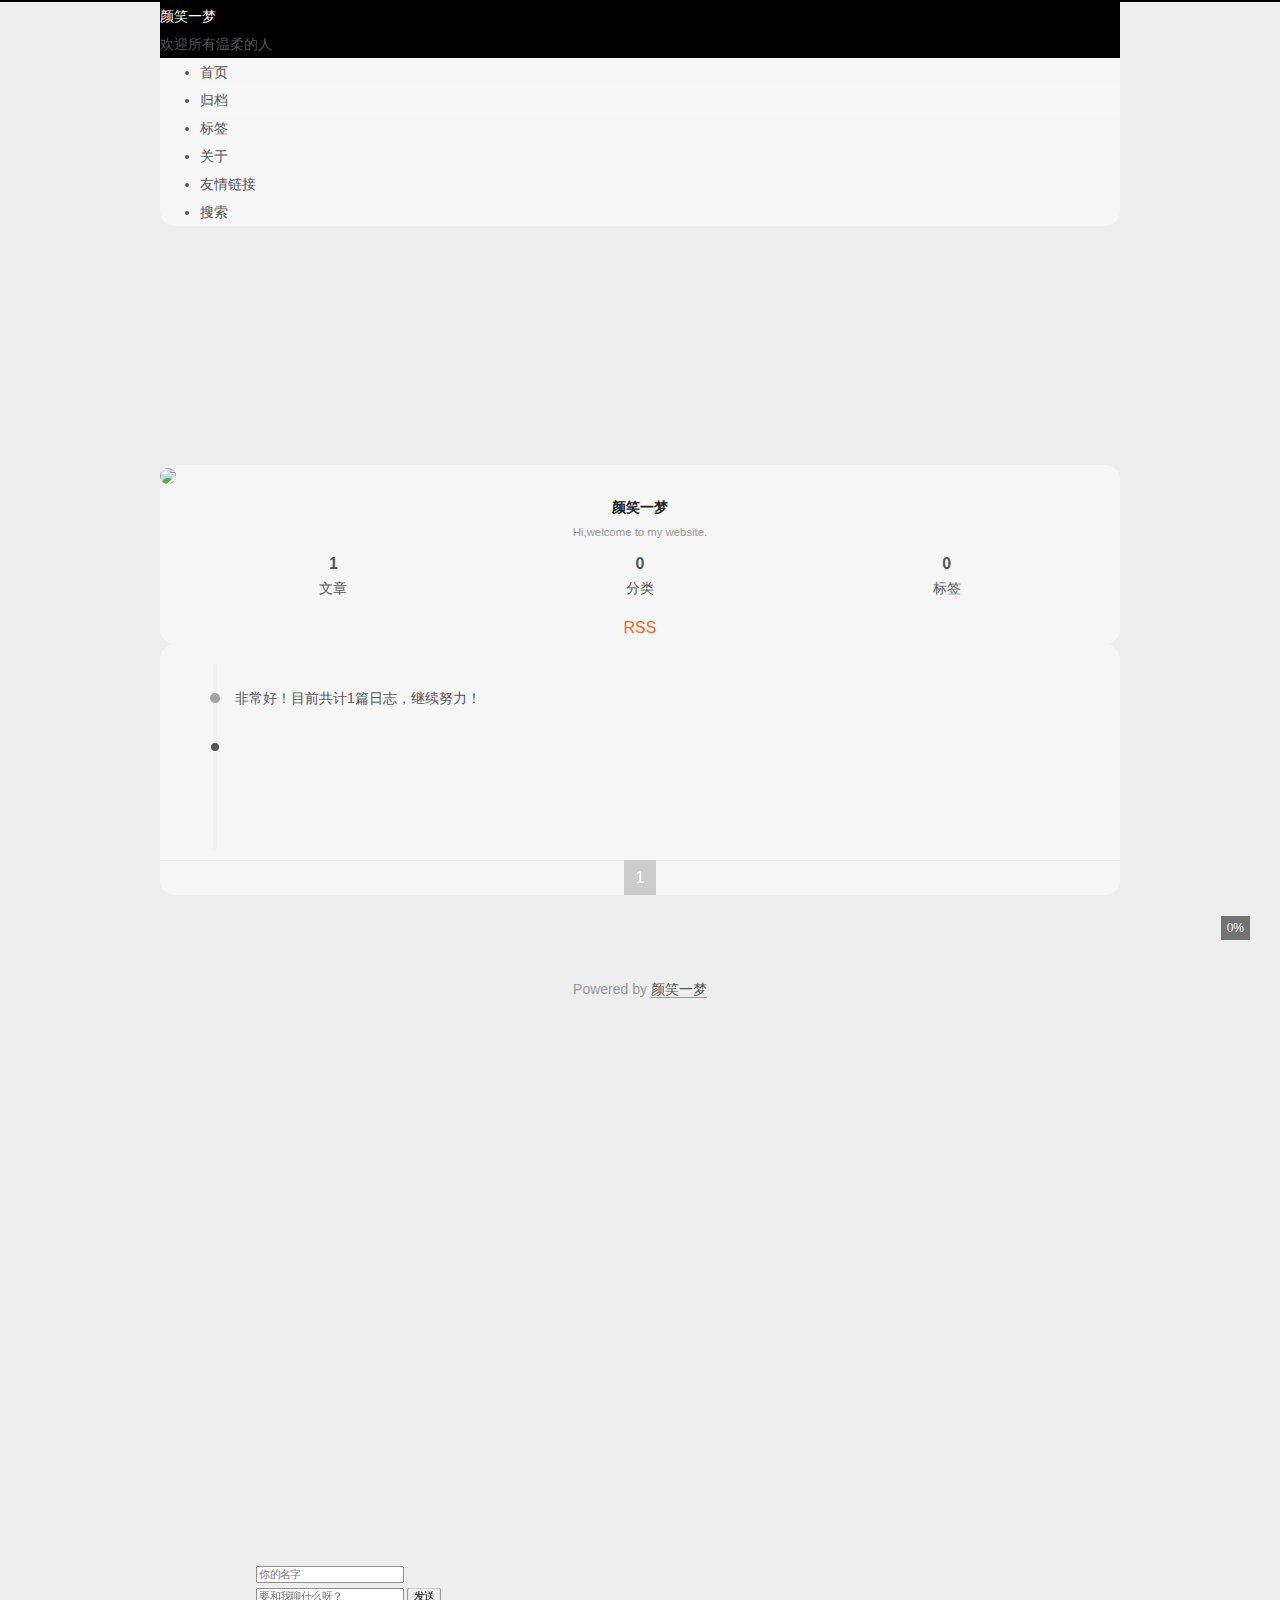
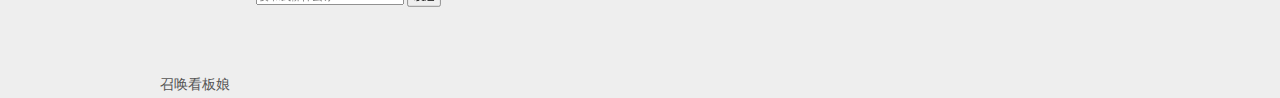
==== commit c6ff2e22: "update from gridea: 2020-09-06 16:29:40" ====
--- a/archives/index.html
+++ b/archives/index.html
@@ -9,7 +9,7 @@
 <meta name="description" content="Hi,欢迎所有温柔的人们">
 <meta name="theme-color" content="#000">
 <title>颜笑一梦</title>
-<link rel="shortcut icon" href="/favicon.ico?v=1599377399059">
+<link rel="shortcut icon" href="/favicon.ico?v=1599380975127">
 <link rel="stylesheet" href="/media/css/pisces.css">
 <link rel="stylesheet" href="/media/fonts/font-awesome.css">
 <link
@@ -317,16 +317,9 @@
   
   
   
-  <div class="bg-img">
-    <img src="/media/images/1.jpg" />
-  </div>
-  
-  
-  
-  
 <link rel="stylesheet" href="/media/live2d/css/live2d.css" />
 <div class="box-scale">
-  <div id="landlord" style="left: 50px;bottom: 15px;"
+  <div id="landlord" style="left: 1600px;bottom: 50px;"
     data-key="">
     <canvas id="live2d" width="500" height="560" class="live2d"></canvas>
     
@@ -805,7 +798,7 @@
 		}
 		$(document).ready(function () {
 			var AIimgSrc = [];
-			let chooseLive2d = 'tororo'
+			let chooseLive2d = 'histoire'
 			if (chooseLive2d === 'histoire') {
 				AIimgSrc.push(message_Path + "model/histoire/histoire.1024/texture_00.png");
 				AIimgSrc.push(message_Path + "model/histoire/histoire.1024/texture_01.png");
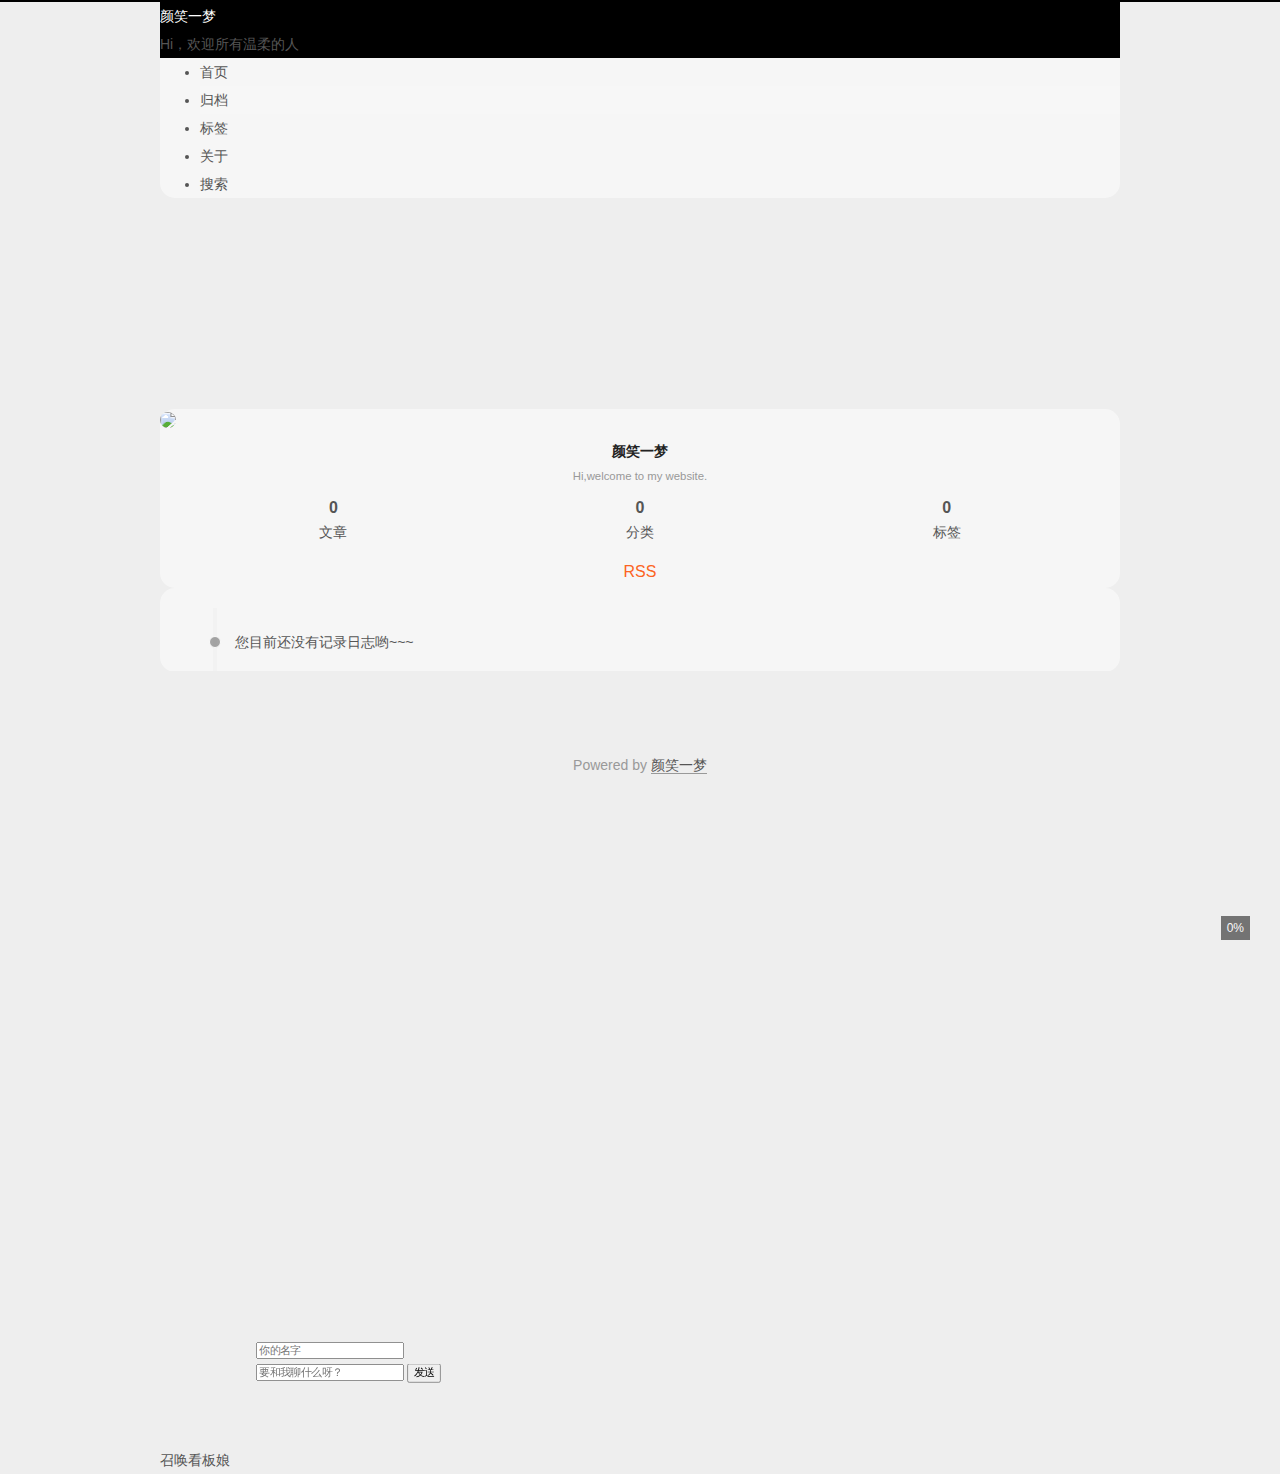
==== commit e70f2f74: "update from gridea: 2020-09-06 23:46:38" ====
--- a/archives/index.html
+++ b/archives/index.html
@@ -9,7 +9,7 @@
 <meta name="description" content="Hi,欢迎所有温柔的人们">
 <meta name="theme-color" content="#000">
 <title>颜笑一梦</title>
-<link rel="shortcut icon" href="/favicon.ico?v=1599380975127">
+<link rel="shortcut icon" href="/favicon.ico?v=1599407190359">
 <link rel="stylesheet" href="/media/css/pisces.css">
 <link rel="stylesheet" href="/media/fonts/font-awesome.css">
 <link
@@ -64,15 +64,13 @@
           
         </div>
         
-          <p class="subtitle">欢迎所有温柔的人</p>
+          <p class="subtitle">Hi，欢迎所有温柔的人</p>
         
       </div>
       <nav class="site-nav" id="site_nav">
         <ul id="nav_ul">
           
             
-            
-              
             
             <li class="nav-item ">
               
@@ -85,8 +83,6 @@
           
             
             
-              
-            
             <li class="nav-item nav-item-active">
               
               
@@ -97,8 +93,6 @@
             </li>
           
             
-            
-              
             
             <li class="nav-item ">
               
@@ -111,8 +105,6 @@
           
             
             
-              
-            
             <li class="nav-item ">
               
               
@@ -122,16 +114,6 @@
               
             </li>
           
-          
-            
-              <li class="nav-item ">
-                <a href="/friends/" target="_blank">
-                  
-                    <i class="fa fa-address-book"></i> 友情链接
-                  
-                </a>
-              </li>
-            
           
           
             <li id="fa_search" class="nav-item">
@@ -194,7 +176,7 @@
     <div class="sidebar-item-box">
       <a href="/archives/">
         
-        <span class="site-item-stat-count">1</span>
+        <span class="site-item-stat-count">0</span>
         <span class="site-item-stat-name language" data-lan="article">文章</span>
       </a>
     </div>
@@ -223,6 +205,8 @@
   
   
 
+  
+
 
 
 </div>
@@ -249,40 +233,16 @@
   <div class="archive-timeline-box">
     <div class="archive-timeline-title">
       
-        <h2 class="language" data-lan="archives" data-count="1">非常好！目前共计1篇日志，继续努力！</h2>
+        <h2 class="language" data-lan="no-archives">您目前还没有记录日志哟~~~</h2>
       
     </div>
     
-      
-      
-        <div class="node-title">
-          <h2 class="tag-year">2019</h2>
-        </div>    
-        
-      
-      <a href="https://yxymeng.github.io/post/about/">
-        <div class="motion-warpper tag-archive-node">
-          <div class="tag-node">
-            <h1>
-              01-25
-              <small>关于</small>
-            </h1>
-          </div>  
-      </div>
-      </a>
-    
   </div>
   
 <div class="page bg-color">
   <ul class="pagination-ul">
     
     
-      
-        <li class="pagination-li pagination-active">
-            <a href="/archives/page/../">
-              1
-            </a>
-        </li>
       
     
     
@@ -1041,18 +1001,6 @@
     </div>
     <div class="result" id="result">
       
-      <div class="item">
-        <a class="result-title" style="opacity: 0;" href="https://yxymeng.github.io/post/about/"" data-c="
-          &lt;blockquote&gt;
-&lt;p&gt;欢迎来到我的小站呀，很高兴遇见你！🤝&lt;/p&gt;
-&lt;/blockquote&gt;
-&lt;h2 id=&#34;关于本站&#34;&gt;🏠 关于本站&lt;/h2&gt;
-&lt;h2 id=&#34;博主是谁&#34;&gt;👨‍💻 博主是谁&lt;/h2&gt;
-&lt;h2 id=&#34;兴趣爱好&#34;&gt;⛹ 兴趣爱好&lt;/h2&gt;
-&lt;h2 id=&#34;联系我呀&#34;&gt;📬 联系我呀&lt;/h2&gt;
-">关于</a>
-      </div>
-      
     </div>
     <div class="page">
       <div id="page_ul"></div>
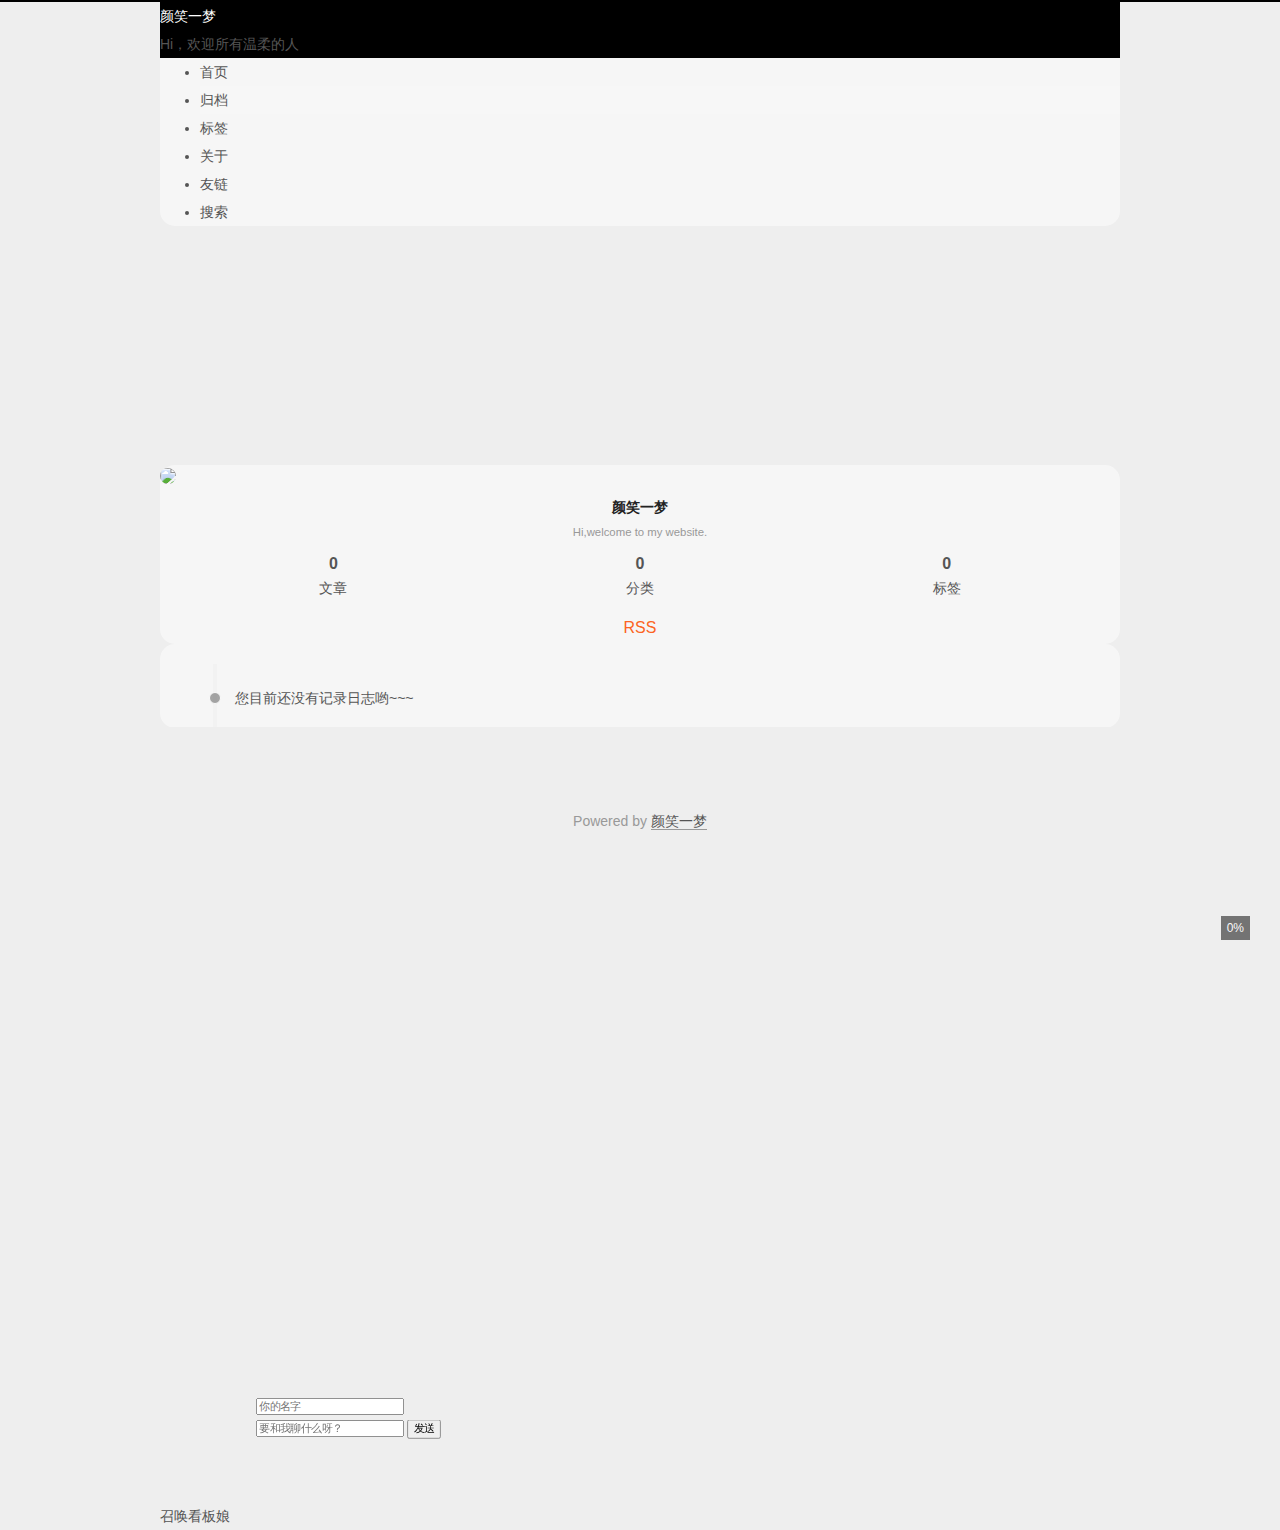
==== commit 7c22348e: "update from gridea: 2020-09-07 16:38:16" ====
--- a/archives/index.html
+++ b/archives/index.html
@@ -9,7 +9,7 @@
 <meta name="description" content="Hi,欢迎所有温柔的人们">
 <meta name="theme-color" content="#000">
 <title>颜笑一梦</title>
-<link rel="shortcut icon" href="/favicon.ico?v=1599407190359">
+<link rel="shortcut icon" href="/favicon.ico?v=1599467882094">
 <link rel="stylesheet" href="/media/css/pisces.css">
 <link rel="stylesheet" href="/media/fonts/font-awesome.css">
 <link
@@ -72,6 +72,8 @@
           
             
             
+              
+            
             <li class="nav-item ">
               
               
@@ -83,6 +85,8 @@
           
             
             
+              
+            
             <li class="nav-item nav-item-active">
               
               
@@ -94,6 +98,8 @@
           
             
             
+              
+            
             <li class="nav-item ">
               
               
@@ -105,6 +111,8 @@
           
             
             
+              
+            
             <li class="nav-item ">
               
               
@@ -114,6 +122,16 @@
               
             </li>
           
+          
+            
+              <li class="nav-item ">
+                <a href="/friends/" target="_blank">
+                  
+                    <i class="fa fa-address-book"></i> 友链
+                  
+                </a>
+              </li>
+            
           
           
             <li id="fa_search" class="nav-item">
@@ -198,13 +216,11 @@
       <div class="sidebar-item">
         <span class="site-item-rss">
             <i class="fa fa-rss"></i>
-            <a href="https://yxymeng.github.io/atom.xml" target="_blank">RSS</a>
+            <a href="https://yxymeng.site/atom.xml" target="_blank">RSS</a>
         </span>
       </div>
     
   
-  
-
   
 
 
@@ -970,7 +986,7 @@
   hljs.initHighlightingOnLoad();
   
   // 离开当前页title变化
-  var leaveTitle = "所以爱会消失是吗？还不快回来";
+  var leaveTitle = "宝贝儿来嘛~";
   if (leaveTitle) {
     document.addEventListener('visibilitychange', function () {
       if (document.visibilityState == 'hidden') {
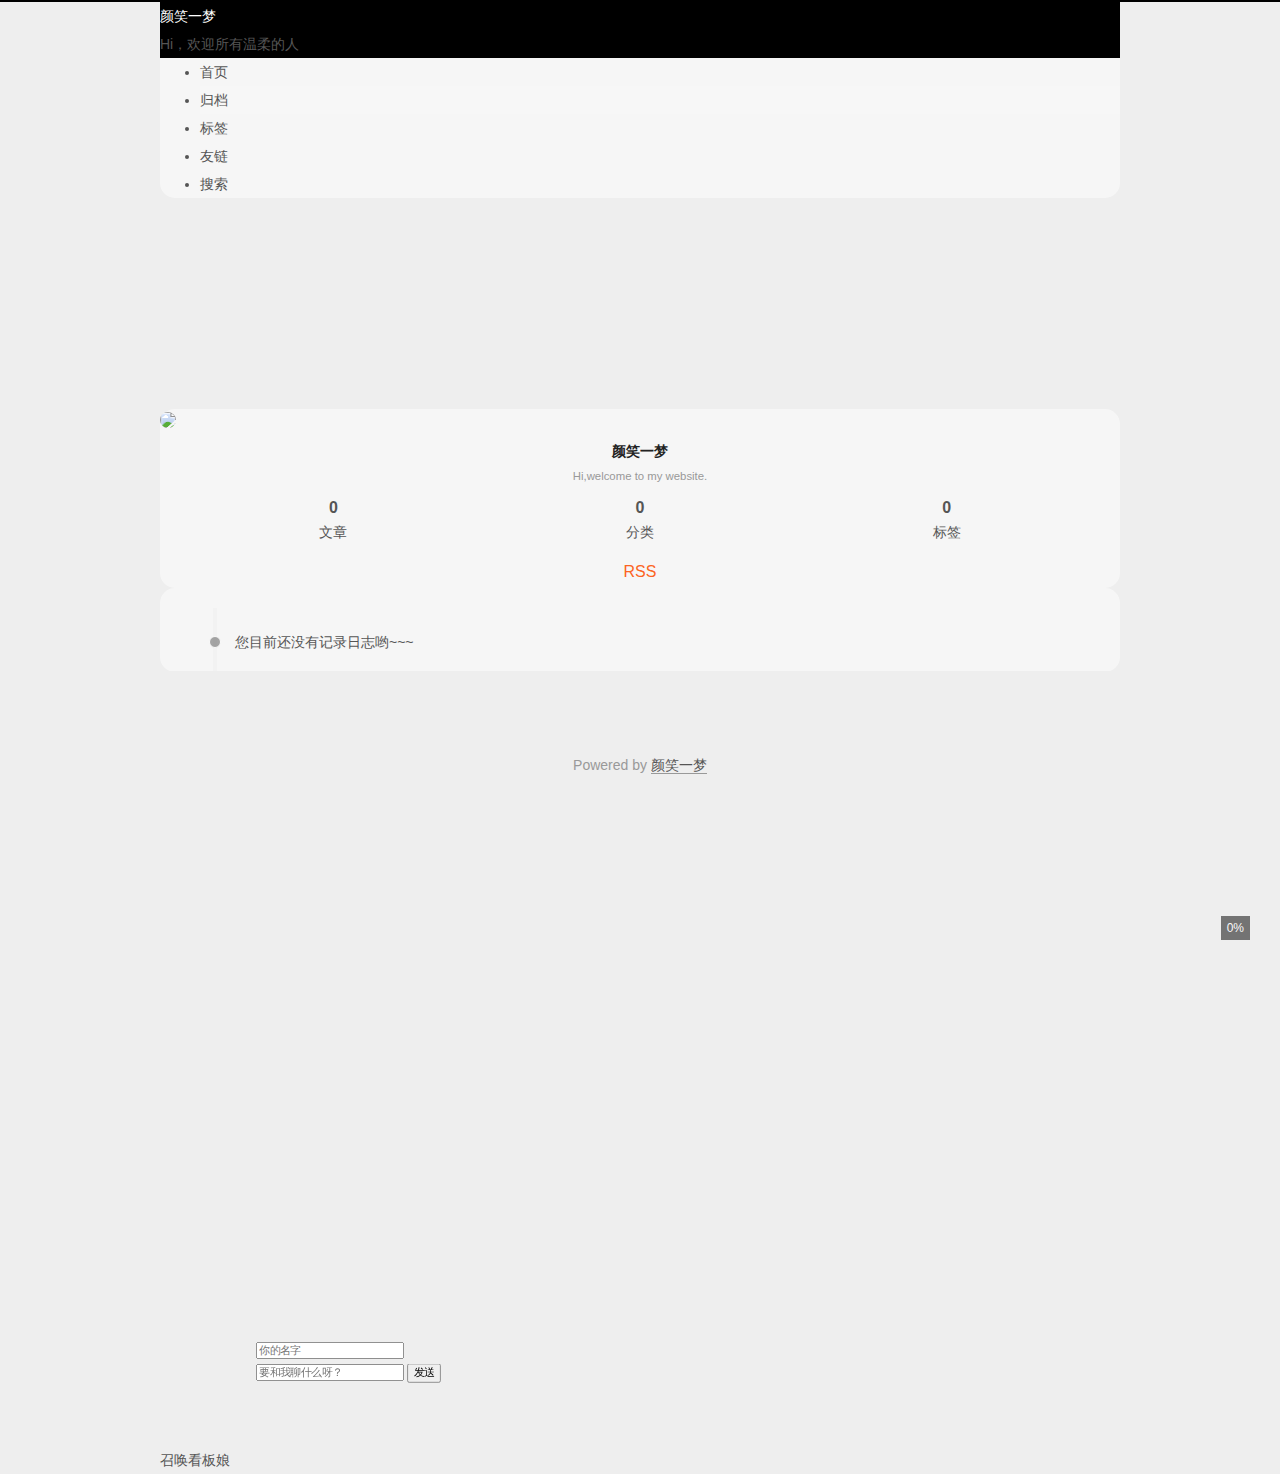
==== commit 38878cfb: "update from gridea: 2020-09-07 18:16:09" ====
--- a/archives/index.html
+++ b/archives/index.html
@@ -9,7 +9,7 @@
 <meta name="description" content="Hi,欢迎所有温柔的人们">
 <meta name="theme-color" content="#000">
 <title>颜笑一梦</title>
-<link rel="shortcut icon" href="/favicon.ico?v=1599467882094">
+<link rel="shortcut icon" href="/favicon.ico?v=1599473749195">
 <link rel="stylesheet" href="/media/css/pisces.css">
 <link rel="stylesheet" href="/media/fonts/font-awesome.css">
 <link
@@ -109,19 +109,6 @@
               
             </li>
           
-            
-            
-              
-            
-            <li class="nav-item ">
-              
-              
-                <a href="/post/about/" target="_self">
-                  <i class="fa fa-user"></i> 关于
-                </a>
-              
-            </li>
-          
           
             
               <li class="nav-item ">
